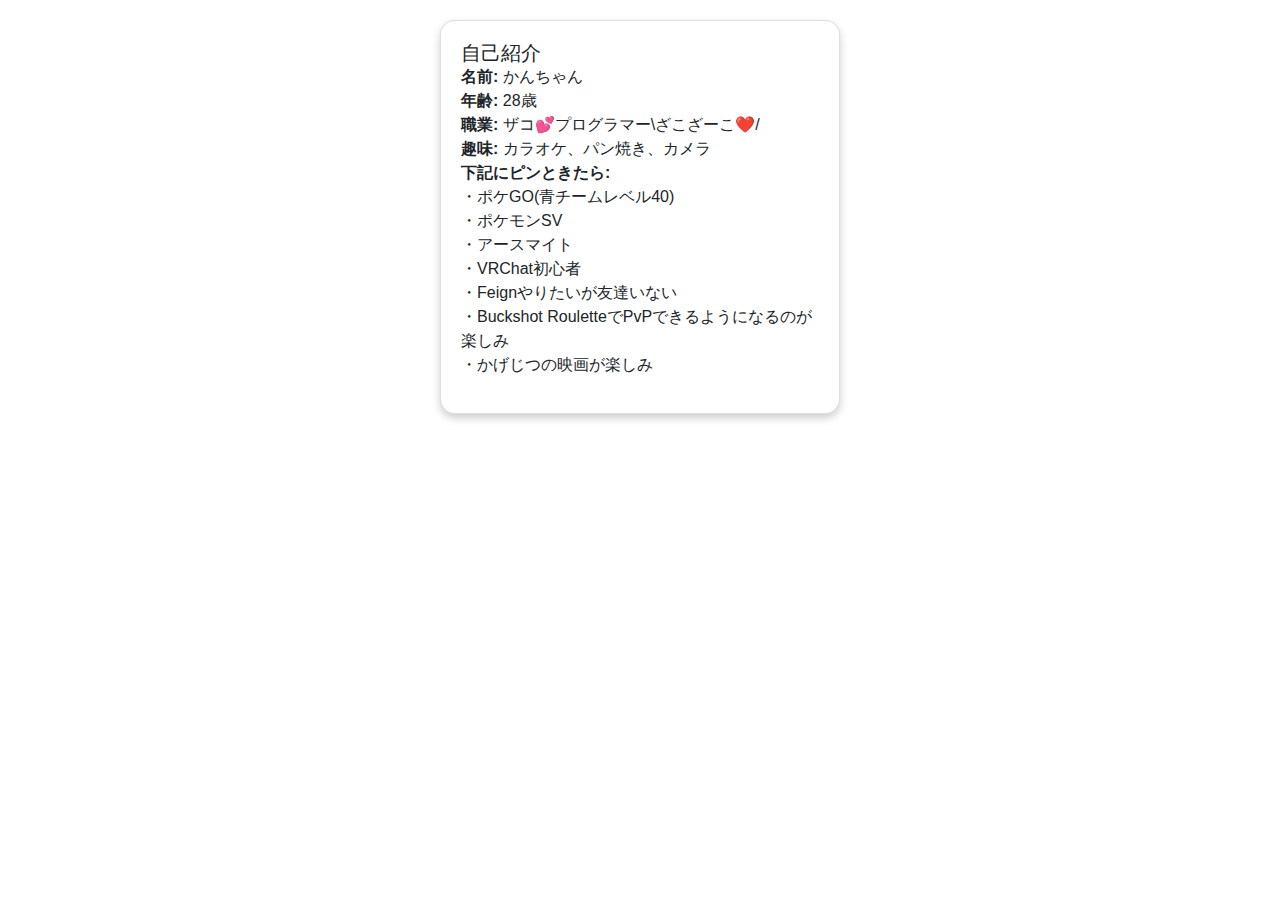
==== index.html @ 136f1e7d "Create index.html" ====
<!DOCTYPE html>
<html lang="ja">
<head>
  <meta charset="UTF-8">
  <meta name="viewport" content="width=device-width, initial-scale=1.0">
  <title>自己紹介カード</title>
  <link href="https://stackpath.bootstrapcdn.com/bootstrap/4.5.2/css/bootstrap.min.css" rel="stylesheet">
  <style>
    .card {
      margin: 20px auto;
      max-width: 400px;
      border-radius: 15px;
      box-shadow: 0 4px 8px rgba(0, 0, 0, 0.2);
    }
    .card-title {
      margin-bottom: 0;
    }
    .card-text {
      margin: 0;
    }
    .card-header {
      background-color: #007bff;
      color: white;
      border-radius: 15px 15px 0 0;
    }
  </style>
</head>
<body>
  <div class="container">
    <div class="card">
      <div class="card-body">
        <h5 class="card-title">自己紹介</h5>
        <p class="card-text"><strong>名前:</strong> かんちゃん</p>
        <p class="card-text"><strong>年齢:</strong> 28歳</p>
        <p class="card-text"><strong>職業:</strong> ザコ💕プログラマー\ざこざーこ❤/</p>
        <p class="card-text"><strong>趣味:</strong> カラオケ、パン焼き、カメラ</p>
        <p class="card-text"><strong>下記にピンときたら:</strong></p>
        <ul class="list-unstyled">
          <li>・ポケGO(青チームレベル40)</li>
          <li>・ポケモンSV</li>
          <li>・アースマイト</li>
          <li>・VRChat初心者</li>
          <li>・Feignやりたいが友達いない</li>
          <li>・Buckshot RouletteでPvPできるようになるのが楽しみ</li>
          <li>・かげじつの映画が楽しみ</li>
        </ul>
      </div>
    </div>
  </div>

  <script src="https://code.jquery.com/jquery-3.5.1.slim.min.js"></script>
  <script src="https://cdn.jsdelivr.net/npm/@popperjs/core@2.5.4/dist/umd/popper.min.js"></script>
  <script src="https://stackpath.bootstrapcdn.com/bootstrap/4.5.2/js/bootstrap.min.js"></script>
</body>
</html>
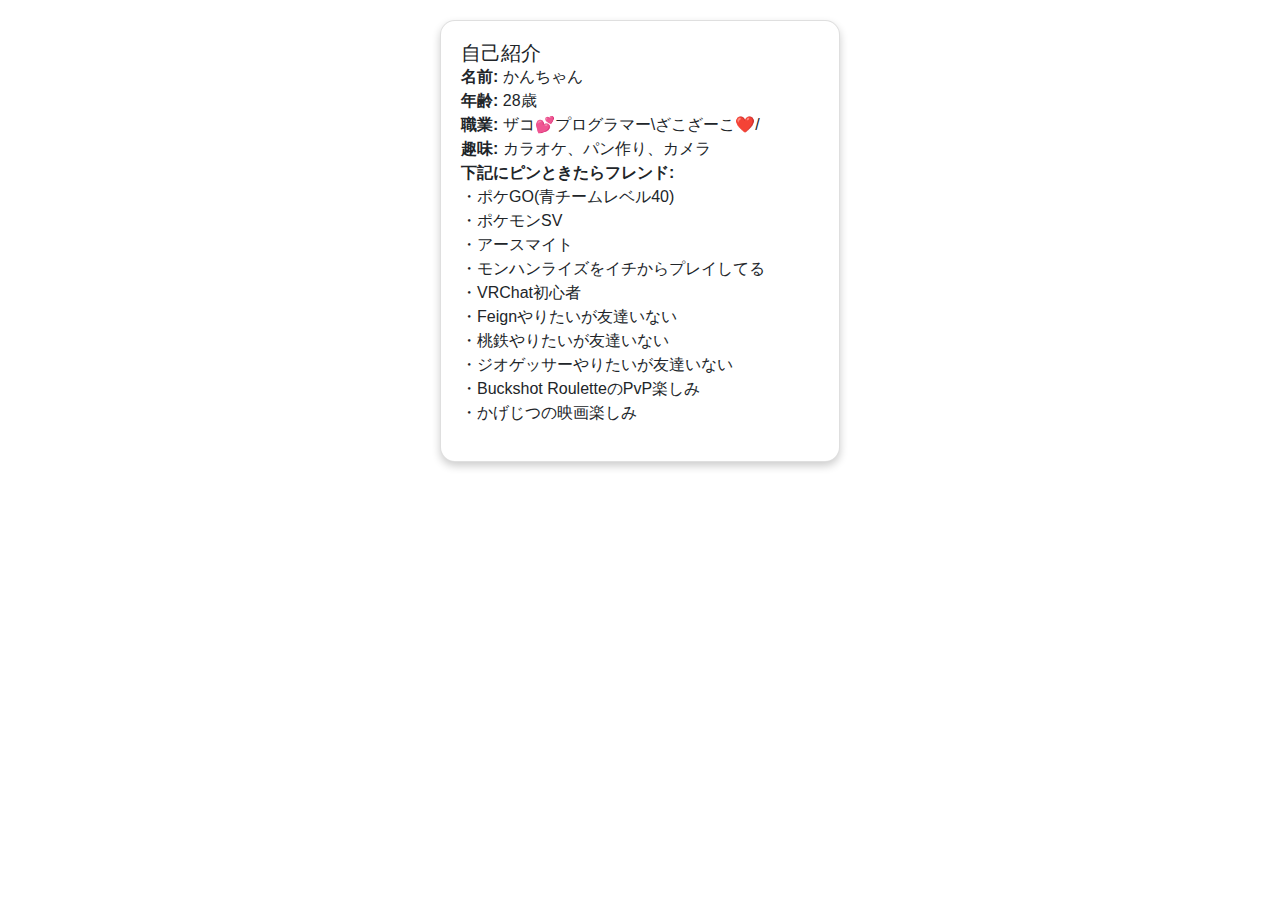
==== commit fc02b206: "Update index.html" ====
--- a/index.html
+++ b/index.html
@@ -33,16 +33,19 @@
         <p class="card-text"><strong>名前:</strong> かんちゃん</p>
         <p class="card-text"><strong>年齢:</strong> 28歳</p>
         <p class="card-text"><strong>職業:</strong> ザコ💕プログラマー\ざこざーこ❤/</p>
-        <p class="card-text"><strong>趣味:</strong> カラオケ、パン焼き、カメラ</p>
-        <p class="card-text"><strong>下記にピンときたら:</strong></p>
+        <p class="card-text"><strong>趣味:</strong> カラオケ、パン作り、カメラ</p>
+        <p class="card-text"><strong>下記にピンときたらフレンド:</strong></p>
         <ul class="list-unstyled">
           <li>・ポケGO(青チームレベル40)</li>
           <li>・ポケモンSV</li>
           <li>・アースマイト</li>
+          <li>・モンハンライズをイチからプレイしてる</li>
           <li>・VRChat初心者</li>
           <li>・Feignやりたいが友達いない</li>
-          <li>・Buckshot RouletteでPvPできるようになるのが楽しみ</li>
-          <li>・かげじつの映画が楽しみ</li>
+          <li>・桃鉄やりたいが友達いない</li>
+          <li>・ジオゲッサーやりたいが友達いない</li>
+          <li>・Buckshot RouletteのPvP楽しみ</li>
+          <li>・かげじつの映画楽しみ</li>
         </ul>
       </div>
     </div>
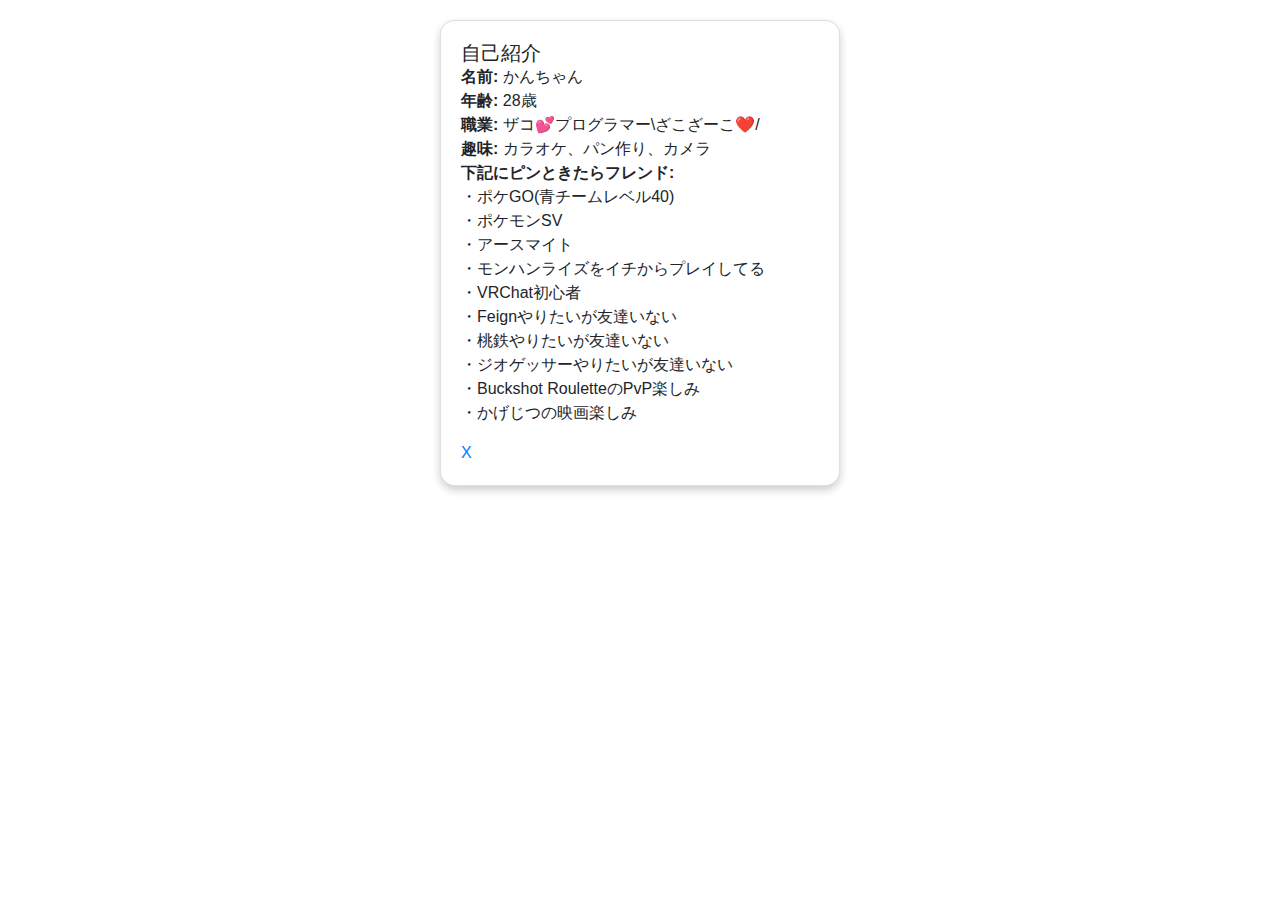
==== commit ecb05872: "Update index.html" ====
--- a/index.html
+++ b/index.html
@@ -47,6 +47,7 @@
           <li>・Buckshot RouletteのPvP楽しみ</li>
           <li>・かげじつの映画楽しみ</li>
         </ul>
+        <p class="card-text"><a href="https://x.com/vr_kan_chan">X</a></p>
       </div>
     </div>
   </div>
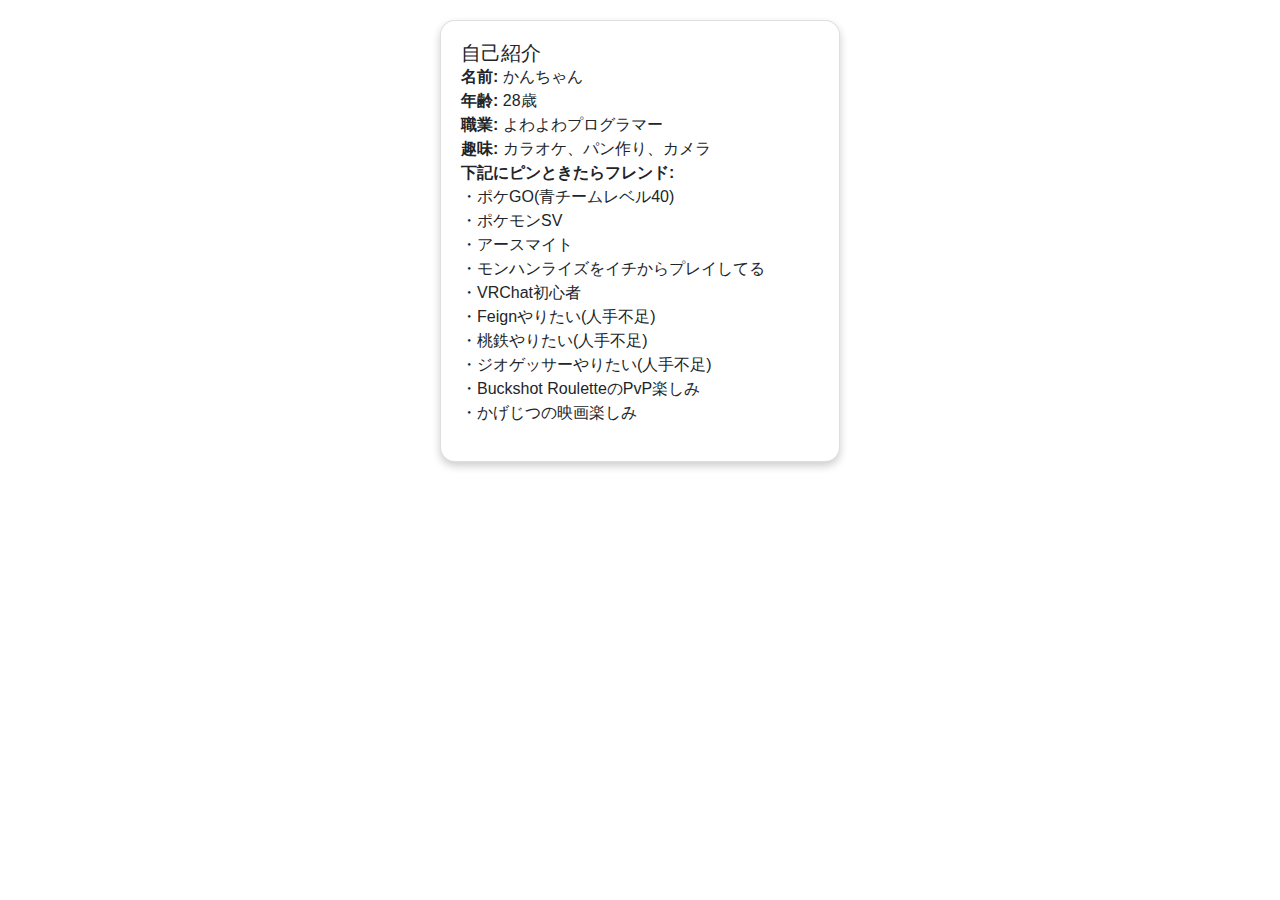
==== commit 292d0875: "Update index.html" ====
--- a/index.html
+++ b/index.html
@@ -32,7 +32,7 @@
         <h5 class="card-title">自己紹介</h5>
         <p class="card-text"><strong>名前:</strong> かんちゃん</p>
         <p class="card-text"><strong>年齢:</strong> 28歳</p>
-        <p class="card-text"><strong>職業:</strong> ザコ💕プログラマー\ざこざーこ❤/</p>
+        <p class="card-text"><strong>職業:</strong> よわよわプログラマー</p>
         <p class="card-text"><strong>趣味:</strong> カラオケ、パン作り、カメラ</p>
         <p class="card-text"><strong>下記にピンときたらフレンド:</strong></p>
         <ul class="list-unstyled">
@@ -41,14 +41,13 @@
           <li>・アースマイト</li>
           <li>・モンハンライズをイチからプレイしてる</li>
           <li>・VRChat初心者</li>
-          <li>・Feignやりたいが友達いない</li>
-          <li>・桃鉄やりたいが友達いない</li>
-          <li>・ジオゲッサーやりたいが友達いない</li>
+          <li>・Feignやりたい(人手不足)</li>
+          <li>・桃鉄やりたい(人手不足)</li>
+          <li>・ジオゲッサーやりたい(人手不足)</li>
           <li>・Buckshot RouletteのPvP楽しみ</li>
           <li>・かげじつの映画楽しみ</li>
         </ul>
-        <p class="card-text"><a href="https://x.com/vr_kan_chan">X</a></p>
-      </div>
+     </div>
     </div>
   </div>
 
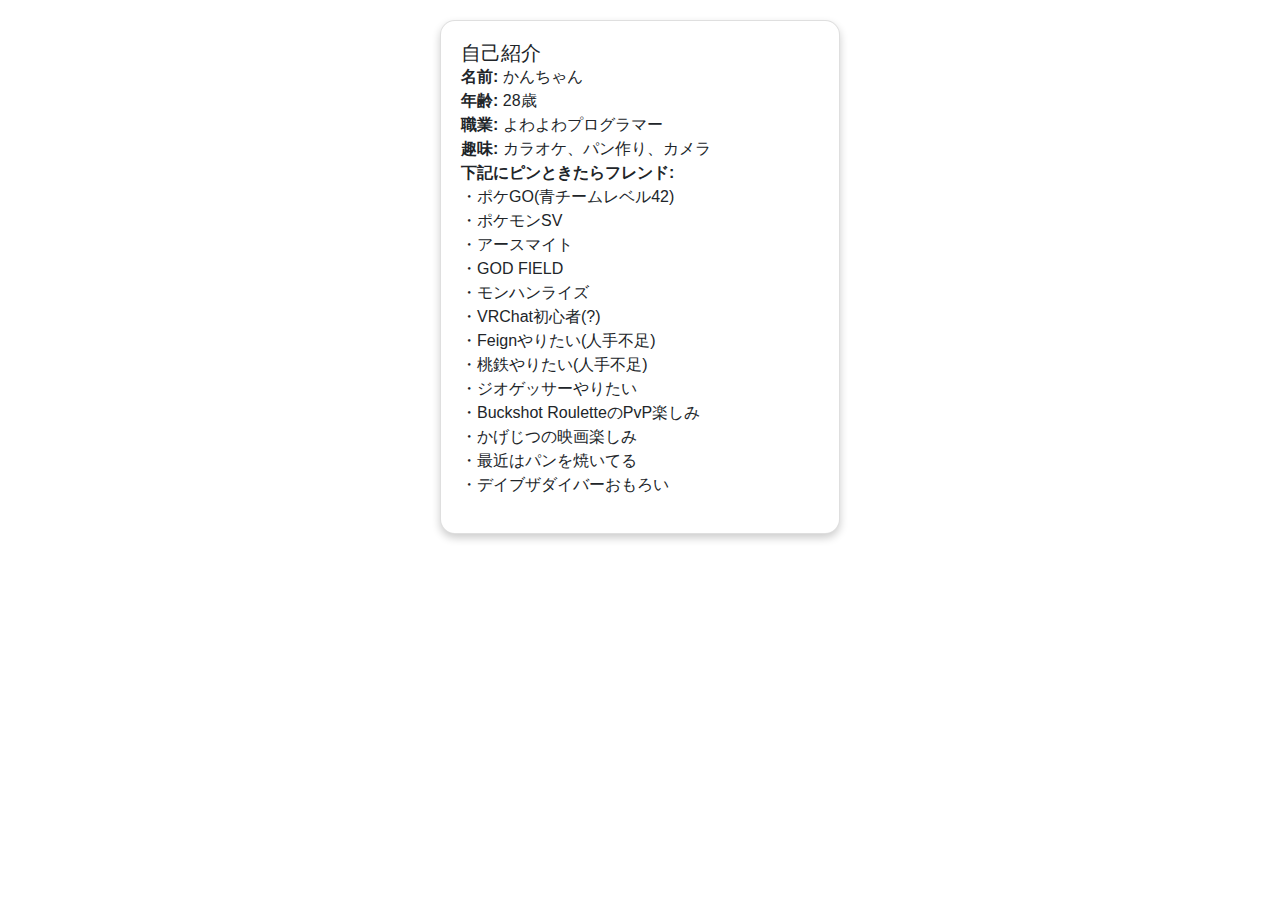
==== commit ead75cc6: "Update index.html" ====
--- a/index.html
+++ b/index.html
@@ -36,16 +36,19 @@
         <p class="card-text"><strong>趣味:</strong> カラオケ、パン作り、カメラ</p>
         <p class="card-text"><strong>下記にピンときたらフレンド:</strong></p>
         <ul class="list-unstyled">
-          <li>・ポケGO(青チームレベル40)</li>
+          <li>・ポケGO(青チームレベル42)</li>
           <li>・ポケモンSV</li>
           <li>・アースマイト</li>
-          <li>・モンハンライズをイチからプレイしてる</li>
-          <li>・VRChat初心者</li>
+          <li>・GOD FIELD</li>
+          <li>・モンハンライズ</li>
+          <li>・VRChat初心者(?)</li>
           <li>・Feignやりたい(人手不足)</li>
           <li>・桃鉄やりたい(人手不足)</li>
-          <li>・ジオゲッサーやりたい(人手不足)</li>
+          <li>・ジオゲッサーやりたい</li>
           <li>・Buckshot RouletteのPvP楽しみ</li>
           <li>・かげじつの映画楽しみ</li>
+          <li>・最近はパンを焼いてる</li>
+          <li>・デイブザダイバーおもろい</li>
         </ul>
      </div>
     </div>
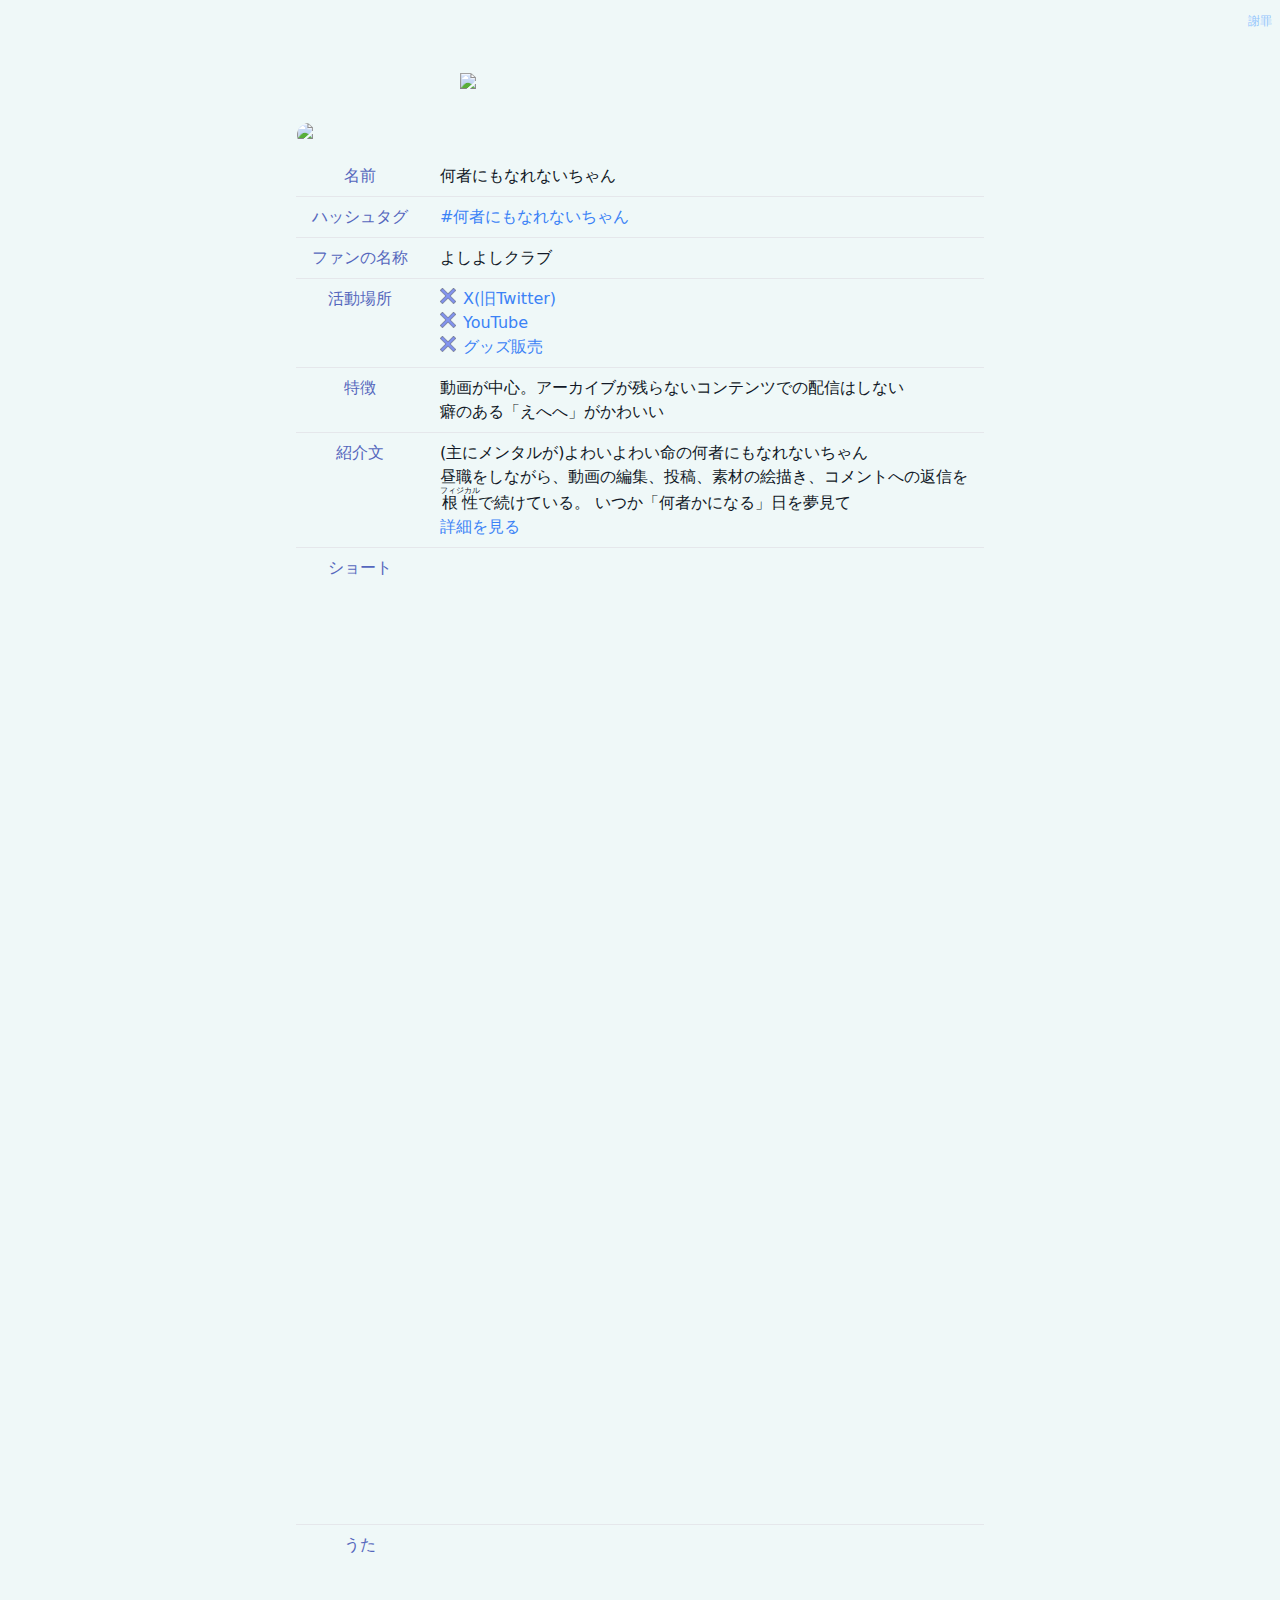
==== commit 767156c4: "デプロイ" ====
--- a/index.html
+++ b/index.html
@@ -1,61 +1 @@
-<!DOCTYPE html>
-<html lang="ja">
-<head>
-  <meta charset="UTF-8">
-  <meta name="viewport" content="width=device-width, initial-scale=1.0">
-  <title>自己紹介カード</title>
-  <link href="https://stackpath.bootstrapcdn.com/bootstrap/4.5.2/css/bootstrap.min.css" rel="stylesheet">
-  <style>
-    .card {
-      margin: 20px auto;
-      max-width: 400px;
-      border-radius: 15px;
-      box-shadow: 0 4px 8px rgba(0, 0, 0, 0.2);
-    }
-    .card-title {
-      margin-bottom: 0;
-    }
-    .card-text {
-      margin: 0;
-    }
-    .card-header {
-      background-color: #007bff;
-      color: white;
-      border-radius: 15px 15px 0 0;
-    }
-  </style>
-</head>
-<body>
-  <div class="container">
-    <div class="card">
-      <div class="card-body">
-        <h5 class="card-title">自己紹介</h5>
-        <p class="card-text"><strong>名前:</strong> かんちゃん</p>
-        <p class="card-text"><strong>年齢:</strong> 28歳</p>
-        <p class="card-text"><strong>職業:</strong> よわよわプログラマー</p>
-        <p class="card-text"><strong>趣味:</strong> カラオケ、パン作り、カメラ</p>
-        <p class="card-text"><strong>下記にピンときたらフレンド:</strong></p>
-        <ul class="list-unstyled">
-          <li>・ポケGO(青チームレベル42)</li>
-          <li>・ポケモンSV</li>
-          <li>・アースマイト</li>
-          <li>・GOD FIELD</li>
-          <li>・モンハンライズ</li>
-          <li>・VRChat初心者(?)</li>
-          <li>・Feignやりたい(人手不足)</li>
-          <li>・桃鉄やりたい(人手不足)</li>
-          <li>・ジオゲッサーやりたい</li>
-          <li>・Buckshot RouletteのPvP楽しみ</li>
-          <li>・かげじつの映画楽しみ</li>
-          <li>・最近はパンを焼いてる</li>
-          <li>・デイブザダイバーおもろい</li>
-        </ul>
-     </div>
-    </div>
-  </div>
-
-  <script src="https://code.jquery.com/jquery-3.5.1.slim.min.js"></script>
-  <script src="https://cdn.jsdelivr.net/npm/@popperjs/core@2.5.4/dist/umd/popper.min.js"></script>
-  <script src="https://stackpath.bootstrapcdn.com/bootstrap/4.5.2/js/bootstrap.min.js"></script>
-</body>
-</html>
+<!DOCTYPE html><html lang="ja"><head><meta charSet="utf-8"/><meta name="viewport" content="width=device-width, initial-scale=1"/><link rel="preload" href="/_next/static/media/569ce4b8f30dc480-s.p.woff2" as="font" crossorigin="" type="font/woff2"/><link rel="preload" href="/_next/static/media/93f479601ee12b01-s.p.woff2" as="font" crossorigin="" type="font/woff2"/><link rel="stylesheet" href="/_next/static/css/b68efe3b893e70f0.css" data-precedence="next"/><link rel="preload" as="script" fetchPriority="low" href="/_next/static/chunks/webpack-29ebadaebe2fcb3f.js"/><script src="/_next/static/chunks/4bd1b696-f6a08746561b241a.js" async=""></script><script src="/_next/static/chunks/517-04e51031d5b62ad8.js" async=""></script><script src="/_next/static/chunks/main-app-63c93d78a0a155d5.js" async=""></script><script src="/_next/static/chunks/173-ad05a37061268ac6.js" async=""></script><script src="/_next/static/chunks/565-162c3941505d4441.js" async=""></script><script src="/_next/static/chunks/app/page-fbc773f9d63be47a.js" async=""></script><meta name="next-size-adjust" content=""/><title>Create Next App</title><meta name="description" content="Generated by create next app"/><link rel="icon" href="/favicon.ico" type="image/x-icon" sizes="16x16"/><script src="/_next/static/chunks/polyfills-42372ed130431b0a.js" noModule=""></script></head><body class="__variable_4d318d __variable_ea5f4b antialiased"><div class="min-h-screen bg-narenaiBlueBG"><div class="text-right p-2"><a class="text-blue-300 text-xs" href="./message">謝罪</a></div><div class="p-4"><div class="flex items-start justify-center"><table class="border-gray-300"><tbody><tr><td colSpan="2"><img alt="タイトル" loading="lazy" width="360" decoding="async" data-nimg="1" class="mx-auto m-4" style="color:transparent" srcSet="/_next/image?url=title.jpg&amp;w=384&amp;q=75 1x, /_next/image?url=title.jpg&amp;w=750&amp;q=75 2x" src="/_next/image?url=title.jpg&amp;w=750&amp;q=75"/></td></tr><tr><td colSpan="2"><img alt="なれないちゃんのアイコン" loading="lazy" decoding="async" data-nimg="1" class="rounded-full m-2 mx-auto" style="color:transparent" sizes="100vw" srcSet="/_next/image?url=icon.jpg&amp;w=640&amp;q=75 640w, /_next/image?url=icon.jpg&amp;w=750&amp;q=75 750w, /_next/image?url=icon.jpg&amp;w=828&amp;q=75 828w, /_next/image?url=icon.jpg&amp;w=1080&amp;q=75 1080w, /_next/image?url=icon.jpg&amp;w=1200&amp;q=75 1200w, /_next/image?url=icon.jpg&amp;w=1920&amp;q=75 1920w, /_next/image?url=icon.jpg&amp;w=2048&amp;q=75 2048w, /_next/image?url=icon.jpg&amp;w=3840&amp;q=75 3840w" src="/_next/image?url=icon.jpg&amp;w=3840&amp;q=75"/></td></tr><tr class="border-b border-gray-200 sm:hidden"><th class="py-2 px-4 text-narenaiBlue font-medium text-center align-top">名前</th></tr><tr class="border-b border-gray-200 sm:hidden"><td class="py-2 px-4 text-gray-900 text-left">何者にもなれないちゃん</td></tr><tr class="hidden border-b border-gray-200 sm:table-row"><th class="py-2 px-4 text-narenaiBlue font-medium align-top text-center writing-mode-horizontal sm:writing-mode-vertical">名前</th><td class="py-2 px-4 text-gray-900 text-left">何者にもなれないちゃん</td></tr><tr class="border-b border-gray-200 sm:hidden"><th class="py-2 px-4 text-narenaiBlue font-medium text-center align-top">ハッシュタグ</th></tr><tr class="border-b border-gray-200 sm:hidden"><td class="py-2 px-4 text-gray-900 text-left"><a target="_blank" rel="noopener noreferrer" href="https://x.com/search?q=%23%E4%BD%95%E8%80%85%E3%81%AB%E3%82%82%E3%81%AA%E3%82%8C%E3%81%AA%E3%81%84%E3%81%A1%E3%82%83%E3%82%93&amp;src=typed_query">#何者にもなれないちゃん</a></td></tr><tr class="hidden border-b border-gray-200 sm:table-row"><th class="py-2 px-4 text-narenaiBlue font-medium align-top text-center writing-mode-horizontal sm:writing-mode-vertical">ハッシュタグ</th><td class="py-2 px-4 text-gray-900 text-left"><a target="_blank" rel="noopener noreferrer" href="https://x.com/search?q=%23%E4%BD%95%E8%80%85%E3%81%AB%E3%82%82%E3%81%AA%E3%82%8C%E3%81%AA%E3%81%84%E3%81%A1%E3%82%83%E3%82%93&amp;src=typed_query">#何者にもなれないちゃん</a></td></tr><tr class="border-b border-gray-200 sm:hidden"><th class="py-2 px-4 text-narenaiBlue font-medium text-center align-top">ファンの名称</th></tr><tr class="border-b border-gray-200 sm:hidden"><td class="py-2 px-4 text-gray-900 text-left">よしよしクラブ</td></tr><tr class="hidden border-b border-gray-200 sm:table-row"><th class="py-2 px-4 text-narenaiBlue font-medium align-top text-center writing-mode-horizontal sm:writing-mode-vertical">ファンの名称</th><td class="py-2 px-4 text-gray-900 text-left">よしよしクラブ</td></tr><tr class="border-b border-gray-200 sm:hidden"><th class="py-2 px-4 text-narenaiBlue font-medium text-center align-top">活動場所</th></tr><tr class="border-b border-gray-200 sm:hidden"><td class="py-2 px-4 text-gray-900 text-left"><ul class="list-disc list-inside"><li><a target="_blank" rel="noopener noreferrer" href="https://x.com/72mono70nai">X(旧Twitter)</a></li><li><a target="_blank" rel="noopener noreferrer" href="https://www.youtube.com/@72mono70nai">YouTube</a></li><li><a target="_blank" rel="noopener noreferrer" href="https://72mono70nai.booth.pm/">グッズ販売</a></li></ul></td></tr><tr class="hidden border-b border-gray-200 sm:table-row"><th class="py-2 px-4 text-narenaiBlue font-medium align-top text-center writing-mode-horizontal sm:writing-mode-vertical">活動場所</th><td class="py-2 px-4 text-gray-900 text-left"><ul class="list-disc list-inside"><li><a target="_blank" rel="noopener noreferrer" href="https://x.com/72mono70nai">X(旧Twitter)</a></li><li><a target="_blank" rel="noopener noreferrer" href="https://www.youtube.com/@72mono70nai">YouTube</a></li><li><a target="_blank" rel="noopener noreferrer" href="https://72mono70nai.booth.pm/">グッズ販売</a></li></ul></td></tr><tr class="border-b border-gray-200 sm:hidden"><th class="py-2 px-4 text-narenaiBlue font-medium text-center align-top">特徴</th></tr><tr class="border-b border-gray-200 sm:hidden"><td class="py-2 px-4 text-gray-900 text-left">動画が中心。アーカイブが残らないコンテンツでの配信はしない<br class="hidden lg:block"/>癖のある「えへへ」がかわいい</td></tr><tr class="hidden border-b border-gray-200 sm:table-row"><th class="py-2 px-4 text-narenaiBlue font-medium align-top text-center writing-mode-horizontal sm:writing-mode-vertical">特徴</th><td class="py-2 px-4 text-gray-900 text-left">動画が中心。アーカイブが残らないコンテンツでの配信はしない<br class="hidden lg:block"/>癖のある「えへへ」がかわいい</td></tr><tr class="border-b border-gray-200 sm:hidden"><th class="py-2 px-4 text-narenaiBlue font-medium text-center align-top">紹介文</th></tr><tr class="border-b border-gray-200 sm:hidden"><td class="py-2 px-4 text-gray-900 text-left">(主にメンタルが)よわいよわい命の何者にもなれないちゃん<br class="hidden lg:block"/>昼職をしながら、動画の編集、投稿、素材の絵描き、コメントへの返信を<br class="hidden lg:block"/><ruby>根性<rp>(</rp><rt>フィジカル</rt><rp>)</rp></ruby>で続けている。 いつか「何者かになる」日を夢見て<br class="hidden lg:block"/><button class="text-blue-500 hover:underline">詳細を見る</button></td></tr><tr class="hidden border-b border-gray-200 sm:table-row"><th class="py-2 px-4 text-narenaiBlue font-medium align-top text-center writing-mode-horizontal sm:writing-mode-vertical">紹介文</th><td class="py-2 px-4 text-gray-900 text-left">(主にメンタルが)よわいよわい命の何者にもなれないちゃん<br class="hidden lg:block"/>昼職をしながら、動画の編集、投稿、素材の絵描き、コメントへの返信を<br class="hidden lg:block"/><ruby>根性<rp>(</rp><rt>フィジカル</rt><rp>)</rp></ruby>で続けている。 いつか「何者かになる」日を夢見て<br class="hidden lg:block"/><button class="text-blue-500 hover:underline">詳細を見る</button></td></tr><tr class="border-b border-gray-200 sm:hidden"><th class="py-2 px-4 text-narenaiBlue font-medium text-center align-top">ショート</th></tr><tr class="border-b border-gray-200 sm:hidden"><td class="py-2 px-4 text-gray-900 text-left"><div class="md:grid md:grid-cols-2 md:gap-4"><iframe width="252" height="448" class="mx-auto my-3" src="https://www.youtube.com/embed/s1lrSBea0vs" title="父親にvtuber活動どう思うか聞いてみたらヤバすぎる結果に" allow="accelerometer; autoplay; clipboard-write; encrypted-media; gyroscope; picture-in-picture; web-share" referrerPolicy="strict-origin-when-cross-origin" allowFullScreen=""></iframe><iframe width="252" height="448" class="mx-auto my-3" src="https://www.youtube.com/embed/FoPALvsCe9Q" title="ガチで自信がなすぎる女の雑学" allow="accelerometer; autoplay; clipboard-write; encrypted-media; gyroscope; picture-in-picture; web-share" referrerPolicy="strict-origin-when-cross-origin" allowFullScreen=""></iframe><iframe width="252" height="448" class="mx-auto my-3" src="https://www.youtube.com/embed/DIauM411uFE" title="Q.休みの日のルーティンは？" allow="accelerometer; autoplay; clipboard-write; encrypted-media; gyroscope; picture-in-picture; web-share" referrerPolicy="strict-origin-when-cross-origin" allowFullScreen=""></iframe><iframe width="252" height="448" class="mx-auto my-3" src="https://www.youtube.com/embed/OKWm7BJ47_I" title="逆につよつよな所はどこ？？？？" allow="accelerometer; autoplay; clipboard-write; encrypted-media; gyroscope; picture-in-picture; web-share" referrerPolicy="strict-origin-when-cross-origin" allowFullScreen=""></iframe></div></td></tr><tr class="hidden border-b border-gray-200 sm:table-row"><th class="py-2 px-4 text-narenaiBlue font-medium align-top text-center writing-mode-horizontal sm:writing-mode-vertical">ショート</th><td class="py-2 px-4 text-gray-900 text-left"><div class="md:grid md:grid-cols-2 md:gap-4"><iframe width="252" height="448" class="mx-auto my-3" src="https://www.youtube.com/embed/s1lrSBea0vs" title="父親にvtuber活動どう思うか聞いてみたらヤバすぎる結果に" allow="accelerometer; autoplay; clipboard-write; encrypted-media; gyroscope; picture-in-picture; web-share" referrerPolicy="strict-origin-when-cross-origin" allowFullScreen=""></iframe><iframe width="252" height="448" class="mx-auto my-3" src="https://www.youtube.com/embed/FoPALvsCe9Q" title="ガチで自信がなすぎる女の雑学" allow="accelerometer; autoplay; clipboard-write; encrypted-media; gyroscope; picture-in-picture; web-share" referrerPolicy="strict-origin-when-cross-origin" allowFullScreen=""></iframe><iframe width="252" height="448" class="mx-auto my-3" src="https://www.youtube.com/embed/DIauM411uFE" title="Q.休みの日のルーティンは？" allow="accelerometer; autoplay; clipboard-write; encrypted-media; gyroscope; picture-in-picture; web-share" referrerPolicy="strict-origin-when-cross-origin" allowFullScreen=""></iframe><iframe width="252" height="448" class="mx-auto my-3" src="https://www.youtube.com/embed/OKWm7BJ47_I" title="逆につよつよな所はどこ？？？？" allow="accelerometer; autoplay; clipboard-write; encrypted-media; gyroscope; picture-in-picture; web-share" referrerPolicy="strict-origin-when-cross-origin" allowFullScreen=""></iframe></div></td></tr><tr class="border-b border-gray-200 sm:hidden"><th class="py-2 px-4 text-narenaiBlue font-medium text-center align-top">うた</th></tr><tr class="border-b border-gray-200 sm:hidden"><td class="py-2 px-4 text-gray-900 text-left"><iframe class="m-4 md:w-[480px] md:h-[270px]" src="https://www.youtube.com/embed/SKGL1ro_1h8" title="【歌苦手だけど頑張って】きゅうくらりん【歌って描いてみた】" allow="accelerometer; autoplay; clipboard-write; encrypted-media; gyroscope; picture-in-picture; web-share" referrerPolicy="strict-origin-when-cross-origin" allowFullScreen=""></iframe><iframe class="m-4 md:w-[480px] md:h-[270px]" src="https://www.youtube.com/embed/qeKRedg7hU4" title="【歌ってみた】 三原色  /  YOASOBI 【Covered by 何者にもなれないちゃん・麗志坂えす・堕転紫ちゃん】" allow="accelerometer; autoplay; clipboard-write; encrypted-media; gyroscope; picture-in-picture; web-share" referrerPolicy="strict-origin-when-cross-origin" allowFullScreen=""></iframe><iframe class="m-4 md:w-[480px] md:h-[270px]" src="https://www.youtube.com/embed/xxwzWdSgBPg" title="【歌苦手だけど頑張って】オーバーライド【歌って描いてみた】" allow="accelerometer; autoplay; clipboard-write; encrypted-media; gyroscope; picture-in-picture; web-share" referrerPolicy="strict-origin-when-cross-origin" allowFullScreen=""></iframe></td></tr><tr class="hidden border-b border-gray-200 sm:table-row"><th class="py-2 px-4 text-narenaiBlue font-medium align-top text-center writing-mode-horizontal sm:writing-mode-vertical">うた</th><td class="py-2 px-4 text-gray-900 text-left"><iframe class="m-4 md:w-[480px] md:h-[270px]" src="https://www.youtube.com/embed/SKGL1ro_1h8" title="【歌苦手だけど頑張って】きゅうくらりん【歌って描いてみた】" allow="accelerometer; autoplay; clipboard-write; encrypted-media; gyroscope; picture-in-picture; web-share" referrerPolicy="strict-origin-when-cross-origin" allowFullScreen=""></iframe><iframe class="m-4 md:w-[480px] md:h-[270px]" src="https://www.youtube.com/embed/qeKRedg7hU4" title="【歌ってみた】 三原色  /  YOASOBI 【Covered by 何者にもなれないちゃん・麗志坂えす・堕転紫ちゃん】" allow="accelerometer; autoplay; clipboard-write; encrypted-media; gyroscope; picture-in-picture; web-share" referrerPolicy="strict-origin-when-cross-origin" allowFullScreen=""></iframe><iframe class="m-4 md:w-[480px] md:h-[270px]" src="https://www.youtube.com/embed/xxwzWdSgBPg" title="【歌苦手だけど頑張って】オーバーライド【歌って描いてみた】" allow="accelerometer; autoplay; clipboard-write; encrypted-media; gyroscope; picture-in-picture; web-share" referrerPolicy="strict-origin-when-cross-origin" allowFullScreen=""></iframe></td></tr></tbody></table></div></div></div><script src="/_next/static/chunks/webpack-29ebadaebe2fcb3f.js" async=""></script><script>(self.__next_f=self.__next_f||[]).push([0])</script><script>self.__next_f.push([1,"1:\"$Sreact.fragment\"\n2:I[5244,[],\"\"]\n3:I[3866,[],\"\"]\n4:I[7033,[],\"ClientPageRoot\"]\n5:I[8478,[\"173\",\"static/chunks/173-ad05a37061268ac6.js\",\"565\",\"static/chunks/565-162c3941505d4441.js\",\"974\",\"static/chunks/app/page-fbc773f9d63be47a.js\"],\"default\"]\n8:I[6213,[],\"OutletBoundary\"]\na:I[6213,[],\"MetadataBoundary\"]\nc:I[6213,[],\"ViewportBoundary\"]\ne:I[4835,[],\"\"]\n:HL[\"/_next/static/media/569ce4b8f30dc480-s.p.woff2\",\"font\",{\"crossOrigin\":\"\",\"type\":\"font/woff2\"}]\n:HL[\"/_next/static/media/93f479601ee12b01-s.p.woff2\",\"font\",{\"crossOrigin\":\"\",\"type\":\"font/woff2\"}]\n:HL[\"/_next/static/css/b68efe3b893e70f0.css\",\"style\"]\n"])</script><script>self.__next_f.push([1,"0:{\"P\":null,\"b\":\"yjniX0-QRpTY7LCVlECFU\",\"p\":\"\",\"c\":[\"\",\"\"],\"i\":false,\"f\":[[[\"\",{\"children\":[\"__PAGE__\",{}]},\"$undefined\",\"$undefined\",true],[\"\",[\"$\",\"$1\",\"c\",{\"children\":[[[\"$\",\"link\",\"0\",{\"rel\":\"stylesheet\",\"href\":\"/_next/static/css/b68efe3b893e70f0.css\",\"precedence\":\"next\",\"crossOrigin\":\"$undefined\",\"nonce\":\"$undefined\"}]],[\"$\",\"html\",null,{\"lang\":\"ja\",\"children\":[\"$\",\"body\",null,{\"className\":\"__variable_4d318d __variable_ea5f4b antialiased\",\"children\":[\"$\",\"$L2\",null,{\"parallelRouterKey\":\"children\",\"segmentPath\":[\"children\"],\"error\":\"$undefined\",\"errorStyles\":\"$undefined\",\"errorScripts\":\"$undefined\",\"template\":[\"$\",\"$L3\",null,{}],\"templateStyles\":\"$undefined\",\"templateScripts\":\"$undefined\",\"notFound\":[[],[[\"$\",\"title\",null,{\"children\":\"404: This page could not be found.\"}],[\"$\",\"div\",null,{\"style\":{\"fontFamily\":\"system-ui,\\\"Segoe UI\\\",Roboto,Helvetica,Arial,sans-serif,\\\"Apple Color Emoji\\\",\\\"Segoe UI Emoji\\\"\",\"height\":\"100vh\",\"textAlign\":\"center\",\"display\":\"flex\",\"flexDirection\":\"column\",\"alignItems\":\"center\",\"justifyContent\":\"center\"},\"children\":[\"$\",\"div\",null,{\"children\":[[\"$\",\"style\",null,{\"dangerouslySetInnerHTML\":{\"__html\":\"body{color:#000;background:#fff;margin:0}.next-error-h1{border-right:1px solid rgba(0,0,0,.3)}@media (prefers-color-scheme:dark){body{color:#fff;background:#000}.next-error-h1{border-right:1px solid rgba(255,255,255,.3)}}\"}}],[\"$\",\"h1\",null,{\"className\":\"next-error-h1\",\"style\":{\"display\":\"inline-block\",\"margin\":\"0 20px 0 0\",\"padding\":\"0 23px 0 0\",\"fontSize\":24,\"fontWeight\":500,\"verticalAlign\":\"top\",\"lineHeight\":\"49px\"},\"children\":404}],[\"$\",\"div\",null,{\"style\":{\"display\":\"inline-block\"},\"children\":[\"$\",\"h2\",null,{\"style\":{\"fontSize\":14,\"fontWeight\":400,\"lineHeight\":\"49px\",\"margin\":0},\"children\":\"This page could not be found.\"}]}]]}]}]]],\"forbidden\":\"$undefined\",\"unauthorized\":\"$undefined\"}]}]}]]}],{\"children\":[\"__PAGE__\",[\"$\",\"$1\",\"c\",{\"children\":[[\"$\",\"$L4\",null,{\"Component\":\"$5\",\"searchParams\":{},\"params\":{},\"promises\":[\"$@6\",\"$@7\"]}],null,[\"$\",\"$L8\",null,{\"children\":\"$L9\"}]]}],{},null,false]},null,false],[\"$\",\"$1\",\"h\",{\"children\":[null,[\"$\",\"$1\",\"Y_2m9RiSs3IBnqUQYlE8Y\",{\"children\":[[\"$\",\"$La\",null,{\"children\":\"$Lb\"}],[\"$\",\"$Lc\",null,{\"children\":\"$Ld\"}],[\"$\",\"meta\",null,{\"name\":\"next-size-adjust\",\"content\":\"\"}]]}]]}],false]],\"m\":\"$undefined\",\"G\":[\"$e\",\"$undefined\"],\"s\":false,\"S\":true}\n"])</script><script>self.__next_f.push([1,"6:{}\n7:{}\n"])</script><script>self.__next_f.push([1,"d:[[\"$\",\"meta\",\"0\",{\"name\":\"viewport\",\"content\":\"width=device-width, initial-scale=1\"}]]\nb:[[\"$\",\"meta\",\"0\",{\"charSet\":\"utf-8\"}],[\"$\",\"title\",\"1\",{\"children\":\"Create Next App\"}],[\"$\",\"meta\",\"2\",{\"name\":\"description\",\"content\":\"Generated by create next app\"}],[\"$\",\"link\",\"3\",{\"rel\":\"icon\",\"href\":\"/favicon.ico\",\"type\":\"image/x-icon\",\"sizes\":\"16x16\"}]]\n"])</script><script>self.__next_f.push([1,"9:null\n"])</script></body></html>--- a/_next/static/css/b68efe3b893e70f0.css
+++ b/_next/static/css/b68efe3b893e70f0.css
@@ -0,0 +1,3 @@
+@font-face{font-family:Geist;font-style:normal;font-weight:100 900;font-display:swap;src:url(/_next/static/media/ba015fad6dcf6784-s.woff2) format("woff2");unicode-range:u+0100-02ba,u+02bd-02c5,u+02c7-02cc,u+02ce-02d7,u+02dd-02ff,u+0304,u+0308,u+0329,u+1d00-1dbf,u+1e00-1e9f,u+1ef2-1eff,u+2020,u+20a0-20ab,u+20ad-20c0,u+2113,u+2c60-2c7f,u+a720-a7ff}@font-face{font-family:Geist;font-style:normal;font-weight:100 900;font-display:swap;src:url(/_next/static/media/569ce4b8f30dc480-s.p.woff2) format("woff2");unicode-range:u+00??,u+0131,u+0152-0153,u+02bb-02bc,u+02c6,u+02da,u+02dc,u+0304,u+0308,u+0329,u+2000-206f,u+20ac,u+2122,u+2191,u+2193,u+2212,u+2215,u+feff,u+fffd}@font-face{font-family:Geist Fallback;src:local("Arial");ascent-override:95.94%;descent-override:28.16%;line-gap-override:0.00%;size-adjust:104.76%}.__className_4d318d{font-family:Geist,Geist Fallback;font-style:normal}.__variable_4d318d{--font-geist-sans:"Geist","Geist Fallback"}@font-face{font-family:Geist Mono;font-style:normal;font-weight:100 900;font-display:swap;src:url(/_next/static/media/747892c23ea88013-s.woff2) format("woff2");unicode-range:u+0100-02ba,u+02bd-02c5,u+02c7-02cc,u+02ce-02d7,u+02dd-02ff,u+0304,u+0308,u+0329,u+1d00-1dbf,u+1e00-1e9f,u+1ef2-1eff,u+2020,u+20a0-20ab,u+20ad-20c0,u+2113,u+2c60-2c7f,u+a720-a7ff}@font-face{font-family:Geist Mono;font-style:normal;font-weight:100 900;font-display:swap;src:url(/_next/static/media/93f479601ee12b01-s.p.woff2) format("woff2");unicode-range:u+00??,u+0131,u+0152-0153,u+02bb-02bc,u+02c6,u+02da,u+02dc,u+0304,u+0308,u+0329,u+2000-206f,u+20ac,u+2122,u+2191,u+2193,u+2212,u+2215,u+feff,u+fffd}@font-face{font-family:Geist Mono Fallback;src:local("Arial");ascent-override:74.67%;descent-override:21.92%;line-gap-override:0.00%;size-adjust:134.59%}.__className_ea5f4b{font-family:Geist Mono,Geist Mono Fallback;font-style:normal}.__variable_ea5f4b{--font-geist-mono:"Geist Mono","Geist Mono Fallback"}*,:after,:before{--tw-border-spacing-x:0;--tw-border-spacing-y:0;--tw-translate-x:0;--tw-translate-y:0;--tw-rotate:0;--tw-skew-x:0;--tw-skew-y:0;--tw-scale-x:1;--tw-scale-y:1;--tw-pan-x: ;--tw-pan-y: ;--tw-pinch-zoom: ;--tw-scroll-snap-strictness:proximity;--tw-gradient-from-position: ;--tw-gradient-via-position: ;--tw-gradient-to-position: ;--tw-ordinal: ;--tw-slashed-zero: ;--tw-numeric-figure: ;--tw-numeric-spacing: ;--tw-numeric-fraction: ;--tw-ring-inset: ;--tw-ring-offset-width:0px;--tw-ring-offset-color:#fff;--tw-ring-color:rgba(59,130,246,.5);--tw-ring-offset-shadow:0 0 #0000;--tw-ring-shadow:0 0 #0000;--tw-shadow:0 0 #0000;--tw-shadow-colored:0 0 #0000;--tw-blur: ;--tw-brightness: ;--tw-contrast: ;--tw-grayscale: ;--tw-hue-rotate: ;--tw-invert: ;--tw-saturate: ;--tw-sepia: ;--tw-drop-shadow: ;--tw-backdrop-blur: ;--tw-backdrop-brightness: ;--tw-backdrop-contrast: ;--tw-backdrop-grayscale: ;--tw-backdrop-hue-rotate: ;--tw-backdrop-invert: ;--tw-backdrop-opacity: ;--tw-backdrop-saturate: ;--tw-backdrop-sepia: ;--tw-contain-size: ;--tw-contain-layout: ;--tw-contain-paint: ;--tw-contain-style: }::backdrop{--tw-border-spacing-x:0;--tw-border-spacing-y:0;--tw-translate-x:0;--tw-translate-y:0;--tw-rotate:0;--tw-skew-x:0;--tw-skew-y:0;--tw-scale-x:1;--tw-scale-y:1;--tw-pan-x: ;--tw-pan-y: ;--tw-pinch-zoom: ;--tw-scroll-snap-strictness:proximity;--tw-gradient-from-position: ;--tw-gradient-via-position: ;--tw-gradient-to-position: ;--tw-ordinal: ;--tw-slashed-zero: ;--tw-numeric-figure: ;--tw-numeric-spacing: ;--tw-numeric-fraction: ;--tw-ring-inset: ;--tw-ring-offset-width:0px;--tw-ring-offset-color:#fff;--tw-ring-color:rgba(59,130,246,.5);--tw-ring-offset-shadow:0 0 #0000;--tw-ring-shadow:0 0 #0000;--tw-shadow:0 0 #0000;--tw-shadow-colored:0 0 #0000;--tw-blur: ;--tw-brightness: ;--tw-contrast: ;--tw-grayscale: ;--tw-hue-rotate: ;--tw-invert: ;--tw-saturate: ;--tw-sepia: ;--tw-drop-shadow: ;--tw-backdrop-blur: ;--tw-backdrop-brightness: ;--tw-backdrop-contrast: ;--tw-backdrop-grayscale: ;--tw-backdrop-hue-rotate: ;--tw-backdrop-invert: ;--tw-backdrop-opacity: ;--tw-backdrop-saturate: ;--tw-backdrop-sepia: ;--tw-contain-size: ;--tw-contain-layout: ;--tw-contain-paint: ;--tw-contain-style: }/*
+! tailwindcss v3.4.17 | MIT License | https://tailwindcss.com
+*/*,:after,:before{box-sizing:border-box;border:0 solid #e5e7eb}:after,:before{--tw-content:""}:host,html{line-height:1.5;-webkit-text-size-adjust:100%;-moz-tab-size:4;-o-tab-size:4;tab-size:4;font-family:ui-sans-serif,system-ui,sans-serif,Apple Color Emoji,Segoe UI Emoji,Segoe UI Symbol,Noto Color Emoji;font-feature-settings:normal;font-variation-settings:normal;-webkit-tap-highlight-color:transparent}body{margin:0;line-height:inherit}hr{height:0;color:inherit;border-top-width:1px}abbr:where([title]){-webkit-text-decoration:underline dotted;text-decoration:underline dotted}h1,h2,h3,h4,h5,h6{font-size:inherit;font-weight:inherit}a{color:inherit;text-decoration:inherit}b,strong{font-weight:bolder}code,kbd,pre,samp{font-family:ui-monospace,SFMono-Regular,Menlo,Monaco,Consolas,Liberation Mono,Courier New,monospace;font-feature-settings:normal;font-variation-settings:normal;font-size:1em}small{font-size:80%}sub,sup{font-size:75%;line-height:0;position:relative;vertical-align:baseline}sub{bottom:-.25em}sup{top:-.5em}table{text-indent:0;border-color:inherit;border-collapse:collapse}button,input,optgroup,select,textarea{font-family:inherit;font-feature-settings:inherit;font-variation-settings:inherit;font-size:100%;font-weight:inherit;line-height:inherit;letter-spacing:inherit;color:inherit;margin:0;padding:0}button,select{text-transform:none}button,input:where([type=button]),input:where([type=reset]),input:where([type=submit]){-webkit-appearance:button;background-color:transparent;background-image:none}:-moz-focusring{outline:auto}:-moz-ui-invalid{box-shadow:none}progress{vertical-align:baseline}::-webkit-inner-spin-button,::-webkit-outer-spin-button{height:auto}[type=search]{-webkit-appearance:textfield;outline-offset:-2px}::-webkit-search-decoration{-webkit-appearance:none}::-webkit-file-upload-button{-webkit-appearance:button;font:inherit}summary{display:list-item}blockquote,dd,dl,figure,h1,h2,h3,h4,h5,h6,hr,p,pre{margin:0}fieldset{margin:0}fieldset,legend{padding:0}menu,ol,ul{list-style:none;margin:0;padding:0}dialog{padding:0}textarea{resize:vertical}input::-moz-placeholder,textarea::-moz-placeholder{opacity:1;color:#9ca3af}input::placeholder,textarea::placeholder{opacity:1;color:#9ca3af}[role=button],button{cursor:pointer}:disabled{cursor:default}audio,canvas,embed,iframe,img,object,svg,video{display:block;vertical-align:middle}img,video{max-width:100%;height:auto}[hidden]:where(:not([hidden=until-found])){display:none}a{--tw-text-opacity:1;color:rgb(59 130 246/var(--tw-text-opacity,1))}a:hover{text-decoration-line:underline}ul{list-style-image:url(/_next/static/media/batten.aff3352e.png)}.m-2{margin:.5rem}.m-4{margin:1rem}.mx-auto{margin-left:auto;margin-right:auto}.my-3{margin-top:.75rem;margin-bottom:.75rem}.mb-5{margin-bottom:1.25rem}.mt-5{margin-top:1.25rem}.flex{display:flex}.table{display:table}.hidden{display:none}.min-h-screen{min-height:100vh}.list-inside{list-style-position:inside}.list-disc{list-style-type:disc}.items-start{align-items:flex-start}.justify-center{justify-content:center}.rounded-full{border-radius:9999px}.border-b{border-bottom-width:1px}.border-gray-200{--tw-border-opacity:1;border-color:rgb(229 231 235/var(--tw-border-opacity,1))}.border-gray-300{--tw-border-opacity:1;border-color:rgb(209 213 219/var(--tw-border-opacity,1))}.bg-narenaiBlueBG{--tw-bg-opacity:1;background-color:rgb(239 248 248/var(--tw-bg-opacity,1))}.p-2{padding:.5rem}.p-4{padding:1rem}.px-4{padding-left:1rem;padding-right:1rem}.py-2{padding-top:.5rem;padding-bottom:.5rem}.text-left{text-align:left}.text-center{text-align:center}.text-right{text-align:right}.align-top{vertical-align:top}.text-2xl{font-size:1.5rem;line-height:2rem}.text-sm{font-size:.875rem;line-height:1.25rem}.text-xs{font-size:.75rem;line-height:1rem}.font-medium{font-weight:500}.text-blue-300{--tw-text-opacity:1;color:rgb(147 197 253/var(--tw-text-opacity,1))}.text-blue-500{--tw-text-opacity:1;color:rgb(59 130 246/var(--tw-text-opacity,1))}.text-gray-900{--tw-text-opacity:1;color:rgb(17 24 39/var(--tw-text-opacity,1))}.text-narenaiBlue{--tw-text-opacity:1;color:rgb(85 103 189/var(--tw-text-opacity,1))}.antialiased{-webkit-font-smoothing:antialiased;-moz-osx-font-smoothing:grayscale}.hover\:underline:hover{text-decoration-line:underline}@media (min-width:640px){.sm\:table-row{display:table-row}.sm\:hidden{display:none}}@media (min-width:768px){.md\:m-20{margin:5rem}.md\:grid{display:grid}.md\:h-\[270px\]{height:270px}.md\:w-\[480px\]{width:480px}.md\:grid-cols-2{grid-template-columns:repeat(2,minmax(0,1fr))}.md\:gap-4{gap:1rem}}@media (min-width:1024px){.lg\:block{display:block}}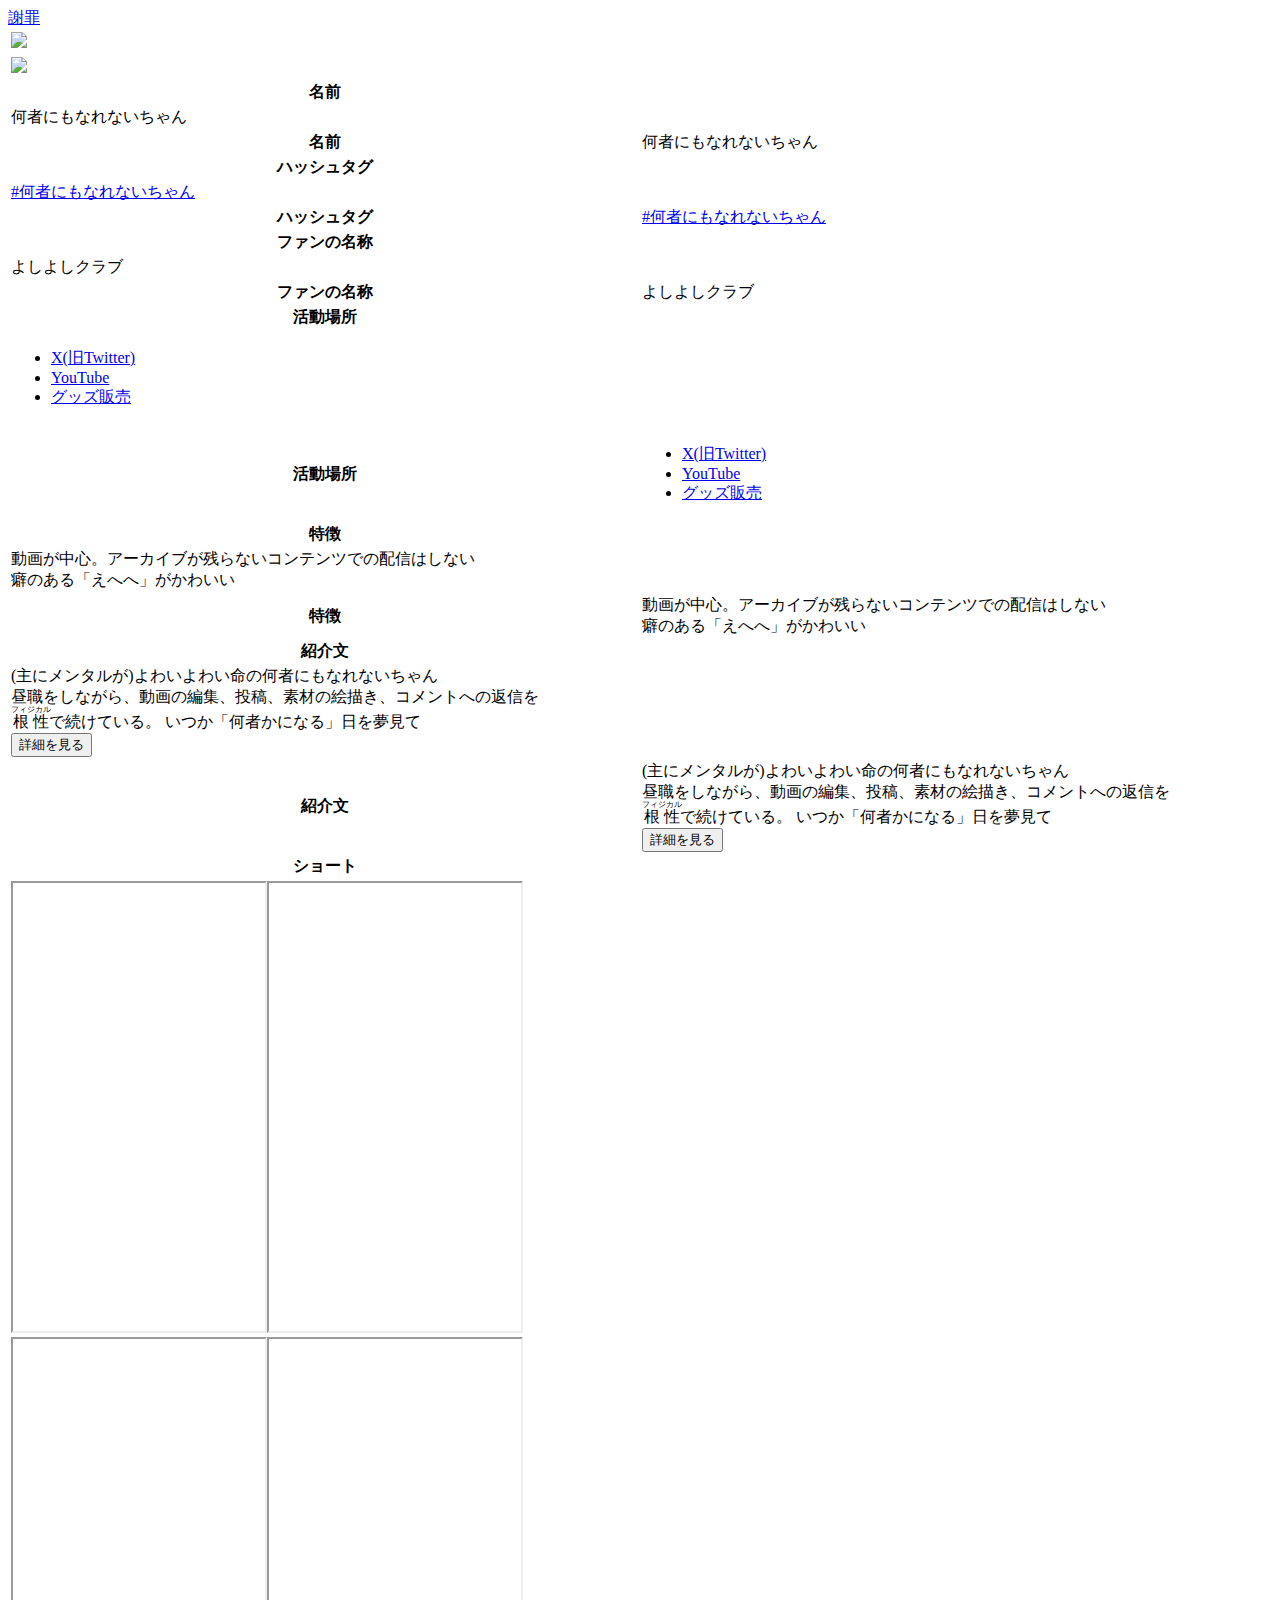
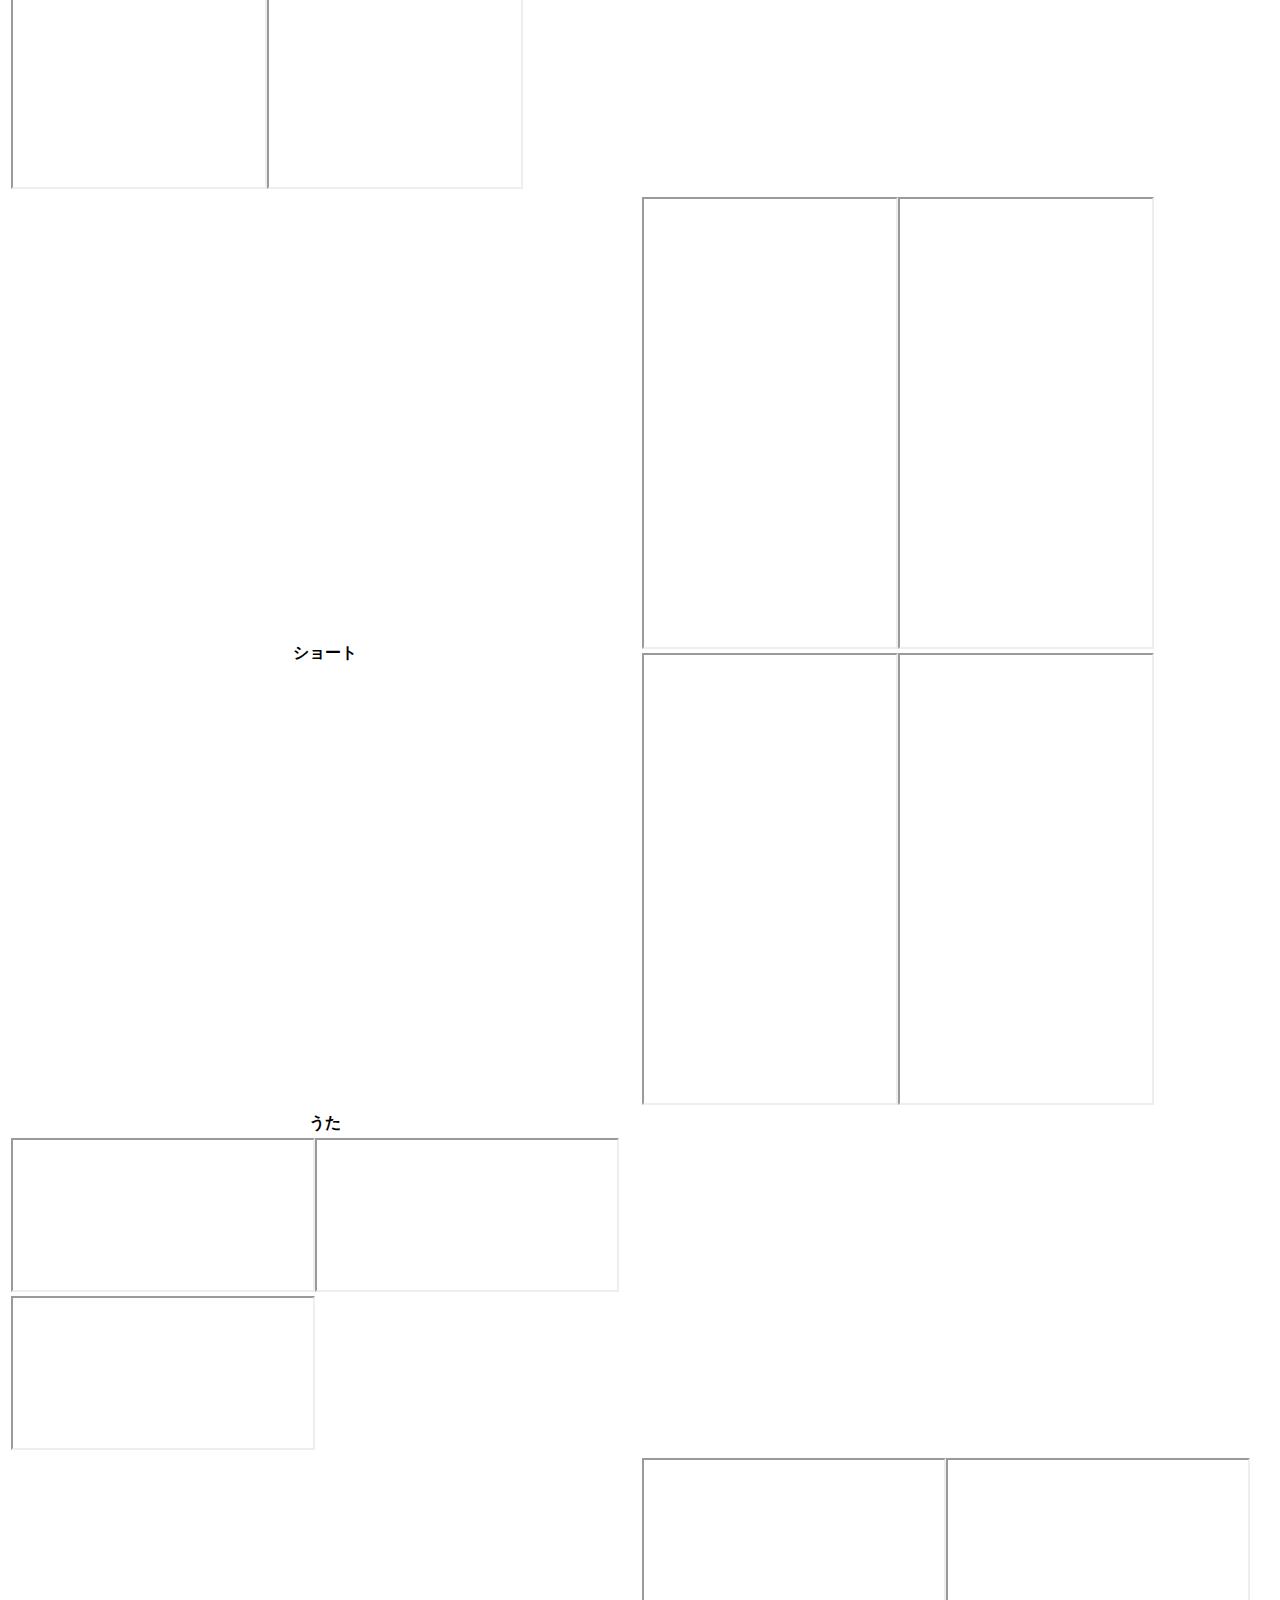
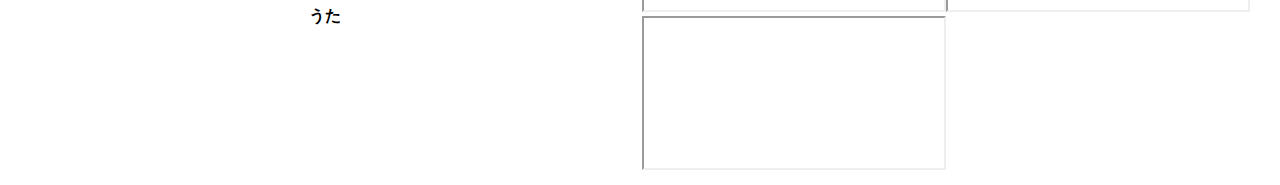
==== commit d188c989: "更新" ====
--- a/index.html
+++ b/index.html
@@ -1 +1 @@
-<!DOCTYPE html><html lang="ja"><head><meta charSet="utf-8"/><meta name="viewport" content="width=device-width, initial-scale=1"/><link rel="preload" href="/_next/static/media/569ce4b8f30dc480-s.p.woff2" as="font" crossorigin="" type="font/woff2"/><link rel="preload" href="/_next/static/media/93f479601ee12b01-s.p.woff2" as="font" crossorigin="" type="font/woff2"/><link rel="stylesheet" href="/_next/static/css/b68efe3b893e70f0.css" data-precedence="next"/><link rel="preload" as="script" fetchPriority="low" href="/_next/static/chunks/webpack-29ebadaebe2fcb3f.js"/><script src="/_next/static/chunks/4bd1b696-f6a08746561b241a.js" async=""></script><script src="/_next/static/chunks/517-04e51031d5b62ad8.js" async=""></script><script src="/_next/static/chunks/main-app-63c93d78a0a155d5.js" async=""></script><script src="/_next/static/chunks/173-ad05a37061268ac6.js" async=""></script><script src="/_next/static/chunks/565-162c3941505d4441.js" async=""></script><script src="/_next/static/chunks/app/page-fbc773f9d63be47a.js" async=""></script><meta name="next-size-adjust" content=""/><title>Create Next App</title><meta name="description" content="Generated by create next app"/><link rel="icon" href="/favicon.ico" type="image/x-icon" sizes="16x16"/><script src="/_next/static/chunks/polyfills-42372ed130431b0a.js" noModule=""></script></head><body class="__variable_4d318d __variable_ea5f4b antialiased"><div class="min-h-screen bg-narenaiBlueBG"><div class="text-right p-2"><a class="text-blue-300 text-xs" href="./message">謝罪</a></div><div class="p-4"><div class="flex items-start justify-center"><table class="border-gray-300"><tbody><tr><td colSpan="2"><img alt="タイトル" loading="lazy" width="360" decoding="async" data-nimg="1" class="mx-auto m-4" style="color:transparent" srcSet="/_next/image?url=title.jpg&amp;w=384&amp;q=75 1x, /_next/image?url=title.jpg&amp;w=750&amp;q=75 2x" src="/_next/image?url=title.jpg&amp;w=750&amp;q=75"/></td></tr><tr><td colSpan="2"><img alt="なれないちゃんのアイコン" loading="lazy" decoding="async" data-nimg="1" class="rounded-full m-2 mx-auto" style="color:transparent" sizes="100vw" srcSet="/_next/image?url=icon.jpg&amp;w=640&amp;q=75 640w, /_next/image?url=icon.jpg&amp;w=750&amp;q=75 750w, /_next/image?url=icon.jpg&amp;w=828&amp;q=75 828w, /_next/image?url=icon.jpg&amp;w=1080&amp;q=75 1080w, /_next/image?url=icon.jpg&amp;w=1200&amp;q=75 1200w, /_next/image?url=icon.jpg&amp;w=1920&amp;q=75 1920w, /_next/image?url=icon.jpg&amp;w=2048&amp;q=75 2048w, /_next/image?url=icon.jpg&amp;w=3840&amp;q=75 3840w" src="/_next/image?url=icon.jpg&amp;w=3840&amp;q=75"/></td></tr><tr class="border-b border-gray-200 sm:hidden"><th class="py-2 px-4 text-narenaiBlue font-medium text-center align-top">名前</th></tr><tr class="border-b border-gray-200 sm:hidden"><td class="py-2 px-4 text-gray-900 text-left">何者にもなれないちゃん</td></tr><tr class="hidden border-b border-gray-200 sm:table-row"><th class="py-2 px-4 text-narenaiBlue font-medium align-top text-center writing-mode-horizontal sm:writing-mode-vertical">名前</th><td class="py-2 px-4 text-gray-900 text-left">何者にもなれないちゃん</td></tr><tr class="border-b border-gray-200 sm:hidden"><th class="py-2 px-4 text-narenaiBlue font-medium text-center align-top">ハッシュタグ</th></tr><tr class="border-b border-gray-200 sm:hidden"><td class="py-2 px-4 text-gray-900 text-left"><a target="_blank" rel="noopener noreferrer" href="https://x.com/search?q=%23%E4%BD%95%E8%80%85%E3%81%AB%E3%82%82%E3%81%AA%E3%82%8C%E3%81%AA%E3%81%84%E3%81%A1%E3%82%83%E3%82%93&amp;src=typed_query">#何者にもなれないちゃん</a></td></tr><tr class="hidden border-b border-gray-200 sm:table-row"><th class="py-2 px-4 text-narenaiBlue font-medium align-top text-center writing-mode-horizontal sm:writing-mode-vertical">ハッシュタグ</th><td class="py-2 px-4 text-gray-900 text-left"><a target="_blank" rel="noopener noreferrer" href="https://x.com/search?q=%23%E4%BD%95%E8%80%85%E3%81%AB%E3%82%82%E3%81%AA%E3%82%8C%E3%81%AA%E3%81%84%E3%81%A1%E3%82%83%E3%82%93&amp;src=typed_query">#何者にもなれないちゃん</a></td></tr><tr class="border-b border-gray-200 sm:hidden"><th class="py-2 px-4 text-narenaiBlue font-medium text-center align-top">ファンの名称</th></tr><tr class="border-b border-gray-200 sm:hidden"><td class="py-2 px-4 text-gray-900 text-left">よしよしクラブ</td></tr><tr class="hidden border-b border-gray-200 sm:table-row"><th class="py-2 px-4 text-narenaiBlue font-medium align-top text-center writing-mode-horizontal sm:writing-mode-vertical">ファンの名称</th><td class="py-2 px-4 text-gray-900 text-left">よしよしクラブ</td></tr><tr class="border-b border-gray-200 sm:hidden"><th class="py-2 px-4 text-narenaiBlue font-medium text-center align-top">活動場所</th></tr><tr class="border-b border-gray-200 sm:hidden"><td class="py-2 px-4 text-gray-900 text-left"><ul class="list-disc list-inside"><li><a target="_blank" rel="noopener noreferrer" href="https://x.com/72mono70nai">X(旧Twitter)</a></li><li><a target="_blank" rel="noopener noreferrer" href="https://www.youtube.com/@72mono70nai">YouTube</a></li><li><a target="_blank" rel="noopener noreferrer" href="https://72mono70nai.booth.pm/">グッズ販売</a></li></ul></td></tr><tr class="hidden border-b border-gray-200 sm:table-row"><th class="py-2 px-4 text-narenaiBlue font-medium align-top text-center writing-mode-horizontal sm:writing-mode-vertical">活動場所</th><td class="py-2 px-4 text-gray-900 text-left"><ul class="list-disc list-inside"><li><a target="_blank" rel="noopener noreferrer" href="https://x.com/72mono70nai">X(旧Twitter)</a></li><li><a target="_blank" rel="noopener noreferrer" href="https://www.youtube.com/@72mono70nai">YouTube</a></li><li><a target="_blank" rel="noopener noreferrer" href="https://72mono70nai.booth.pm/">グッズ販売</a></li></ul></td></tr><tr class="border-b border-gray-200 sm:hidden"><th class="py-2 px-4 text-narenaiBlue font-medium text-center align-top">特徴</th></tr><tr class="border-b border-gray-200 sm:hidden"><td class="py-2 px-4 text-gray-900 text-left">動画が中心。アーカイブが残らないコンテンツでの配信はしない<br class="hidden lg:block"/>癖のある「えへへ」がかわいい</td></tr><tr class="hidden border-b border-gray-200 sm:table-row"><th class="py-2 px-4 text-narenaiBlue font-medium align-top text-center writing-mode-horizontal sm:writing-mode-vertical">特徴</th><td class="py-2 px-4 text-gray-900 text-left">動画が中心。アーカイブが残らないコンテンツでの配信はしない<br class="hidden lg:block"/>癖のある「えへへ」がかわいい</td></tr><tr class="border-b border-gray-200 sm:hidden"><th class="py-2 px-4 text-narenaiBlue font-medium text-center align-top">紹介文</th></tr><tr class="border-b border-gray-200 sm:hidden"><td class="py-2 px-4 text-gray-900 text-left">(主にメンタルが)よわいよわい命の何者にもなれないちゃん<br class="hidden lg:block"/>昼職をしながら、動画の編集、投稿、素材の絵描き、コメントへの返信を<br class="hidden lg:block"/><ruby>根性<rp>(</rp><rt>フィジカル</rt><rp>)</rp></ruby>で続けている。 いつか「何者かになる」日を夢見て<br class="hidden lg:block"/><button class="text-blue-500 hover:underline">詳細を見る</button></td></tr><tr class="hidden border-b border-gray-200 sm:table-row"><th class="py-2 px-4 text-narenaiBlue font-medium align-top text-center writing-mode-horizontal sm:writing-mode-vertical">紹介文</th><td class="py-2 px-4 text-gray-900 text-left">(主にメンタルが)よわいよわい命の何者にもなれないちゃん<br class="hidden lg:block"/>昼職をしながら、動画の編集、投稿、素材の絵描き、コメントへの返信を<br class="hidden lg:block"/><ruby>根性<rp>(</rp><rt>フィジカル</rt><rp>)</rp></ruby>で続けている。 いつか「何者かになる」日を夢見て<br class="hidden lg:block"/><button class="text-blue-500 hover:underline">詳細を見る</button></td></tr><tr class="border-b border-gray-200 sm:hidden"><th class="py-2 px-4 text-narenaiBlue font-medium text-center align-top">ショート</th></tr><tr class="border-b border-gray-200 sm:hidden"><td class="py-2 px-4 text-gray-900 text-left"><div class="md:grid md:grid-cols-2 md:gap-4"><iframe width="252" height="448" class="mx-auto my-3" src="https://www.youtube.com/embed/s1lrSBea0vs" title="父親にvtuber活動どう思うか聞いてみたらヤバすぎる結果に" allow="accelerometer; autoplay; clipboard-write; encrypted-media; gyroscope; picture-in-picture; web-share" referrerPolicy="strict-origin-when-cross-origin" allowFullScreen=""></iframe><iframe width="252" height="448" class="mx-auto my-3" src="https://www.youtube.com/embed/FoPALvsCe9Q" title="ガチで自信がなすぎる女の雑学" allow="accelerometer; autoplay; clipboard-write; encrypted-media; gyroscope; picture-in-picture; web-share" referrerPolicy="strict-origin-when-cross-origin" allowFullScreen=""></iframe><iframe width="252" height="448" class="mx-auto my-3" src="https://www.youtube.com/embed/DIauM411uFE" title="Q.休みの日のルーティンは？" allow="accelerometer; autoplay; clipboard-write; encrypted-media; gyroscope; picture-in-picture; web-share" referrerPolicy="strict-origin-when-cross-origin" allowFullScreen=""></iframe><iframe width="252" height="448" class="mx-auto my-3" src="https://www.youtube.com/embed/OKWm7BJ47_I" title="逆につよつよな所はどこ？？？？" allow="accelerometer; autoplay; clipboard-write; encrypted-media; gyroscope; picture-in-picture; web-share" referrerPolicy="strict-origin-when-cross-origin" allowFullScreen=""></iframe></div></td></tr><tr class="hidden border-b border-gray-200 sm:table-row"><th class="py-2 px-4 text-narenaiBlue font-medium align-top text-center writing-mode-horizontal sm:writing-mode-vertical">ショート</th><td class="py-2 px-4 text-gray-900 text-left"><div class="md:grid md:grid-cols-2 md:gap-4"><iframe width="252" height="448" class="mx-auto my-3" src="https://www.youtube.com/embed/s1lrSBea0vs" title="父親にvtuber活動どう思うか聞いてみたらヤバすぎる結果に" allow="accelerometer; autoplay; clipboard-write; encrypted-media; gyroscope; picture-in-picture; web-share" referrerPolicy="strict-origin-when-cross-origin" allowFullScreen=""></iframe><iframe width="252" height="448" class="mx-auto my-3" src="https://www.youtube.com/embed/FoPALvsCe9Q" title="ガチで自信がなすぎる女の雑学" allow="accelerometer; autoplay; clipboard-write; encrypted-media; gyroscope; picture-in-picture; web-share" referrerPolicy="strict-origin-when-cross-origin" allowFullScreen=""></iframe><iframe width="252" height="448" class="mx-auto my-3" src="https://www.youtube.com/embed/DIauM411uFE" title="Q.休みの日のルーティンは？" allow="accelerometer; autoplay; clipboard-write; encrypted-media; gyroscope; picture-in-picture; web-share" referrerPolicy="strict-origin-when-cross-origin" allowFullScreen=""></iframe><iframe width="252" height="448" class="mx-auto my-3" src="https://www.youtube.com/embed/OKWm7BJ47_I" title="逆につよつよな所はどこ？？？？" allow="accelerometer; autoplay; clipboard-write; encrypted-media; gyroscope; picture-in-picture; web-share" referrerPolicy="strict-origin-when-cross-origin" allowFullScreen=""></iframe></div></td></tr><tr class="border-b border-gray-200 sm:hidden"><th class="py-2 px-4 text-narenaiBlue font-medium text-center align-top">うた</th></tr><tr class="border-b border-gray-200 sm:hidden"><td class="py-2 px-4 text-gray-900 text-left"><iframe class="m-4 md:w-[480px] md:h-[270px]" src="https://www.youtube.com/embed/SKGL1ro_1h8" title="【歌苦手だけど頑張って】きゅうくらりん【歌って描いてみた】" allow="accelerometer; autoplay; clipboard-write; encrypted-media; gyroscope; picture-in-picture; web-share" referrerPolicy="strict-origin-when-cross-origin" allowFullScreen=""></iframe><iframe class="m-4 md:w-[480px] md:h-[270px]" src="https://www.youtube.com/embed/qeKRedg7hU4" title="【歌ってみた】 三原色  /  YOASOBI 【Covered by 何者にもなれないちゃん・麗志坂えす・堕転紫ちゃん】" allow="accelerometer; autoplay; clipboard-write; encrypted-media; gyroscope; picture-in-picture; web-share" referrerPolicy="strict-origin-when-cross-origin" allowFullScreen=""></iframe><iframe class="m-4 md:w-[480px] md:h-[270px]" src="https://www.youtube.com/embed/xxwzWdSgBPg" title="【歌苦手だけど頑張って】オーバーライド【歌って描いてみた】" allow="accelerometer; autoplay; clipboard-write; encrypted-media; gyroscope; picture-in-picture; web-share" referrerPolicy="strict-origin-when-cross-origin" allowFullScreen=""></iframe></td></tr><tr class="hidden border-b border-gray-200 sm:table-row"><th class="py-2 px-4 text-narenaiBlue font-medium align-top text-center writing-mode-horizontal sm:writing-mode-vertical">うた</th><td class="py-2 px-4 text-gray-900 text-left"><iframe class="m-4 md:w-[480px] md:h-[270px]" src="https://www.youtube.com/embed/SKGL1ro_1h8" title="【歌苦手だけど頑張って】きゅうくらりん【歌って描いてみた】" allow="accelerometer; autoplay; clipboard-write; encrypted-media; gyroscope; picture-in-picture; web-share" referrerPolicy="strict-origin-when-cross-origin" allowFullScreen=""></iframe><iframe class="m-4 md:w-[480px] md:h-[270px]" src="https://www.youtube.com/embed/qeKRedg7hU4" title="【歌ってみた】 三原色  /  YOASOBI 【Covered by 何者にもなれないちゃん・麗志坂えす・堕転紫ちゃん】" allow="accelerometer; autoplay; clipboard-write; encrypted-media; gyroscope; picture-in-picture; web-share" referrerPolicy="strict-origin-when-cross-origin" allowFullScreen=""></iframe><iframe class="m-4 md:w-[480px] md:h-[270px]" src="https://www.youtube.com/embed/xxwzWdSgBPg" title="【歌苦手だけど頑張って】オーバーライド【歌って描いてみた】" allow="accelerometer; autoplay; clipboard-write; encrypted-media; gyroscope; picture-in-picture; web-share" referrerPolicy="strict-origin-when-cross-origin" allowFullScreen=""></iframe></td></tr></tbody></table></div></div></div><script src="/_next/static/chunks/webpack-29ebadaebe2fcb3f.js" async=""></script><script>(self.__next_f=self.__next_f||[]).push([0])</script><script>self.__next_f.push([1,"1:\"$Sreact.fragment\"\n2:I[5244,[],\"\"]\n3:I[3866,[],\"\"]\n4:I[7033,[],\"ClientPageRoot\"]\n5:I[8478,[\"173\",\"static/chunks/173-ad05a37061268ac6.js\",\"565\",\"static/chunks/565-162c3941505d4441.js\",\"974\",\"static/chunks/app/page-fbc773f9d63be47a.js\"],\"default\"]\n8:I[6213,[],\"OutletBoundary\"]\na:I[6213,[],\"MetadataBoundary\"]\nc:I[6213,[],\"ViewportBoundary\"]\ne:I[4835,[],\"\"]\n:HL[\"/_next/static/media/569ce4b8f30dc480-s.p.woff2\",\"font\",{\"crossOrigin\":\"\",\"type\":\"font/woff2\"}]\n:HL[\"/_next/static/media/93f479601ee12b01-s.p.woff2\",\"font\",{\"crossOrigin\":\"\",\"type\":\"font/woff2\"}]\n:HL[\"/_next/static/css/b68efe3b893e70f0.css\",\"style\"]\n"])</script><script>self.__next_f.push([1,"0:{\"P\":null,\"b\":\"yjniX0-QRpTY7LCVlECFU\",\"p\":\"\",\"c\":[\"\",\"\"],\"i\":false,\"f\":[[[\"\",{\"children\":[\"__PAGE__\",{}]},\"$undefined\",\"$undefined\",true],[\"\",[\"$\",\"$1\",\"c\",{\"children\":[[[\"$\",\"link\",\"0\",{\"rel\":\"stylesheet\",\"href\":\"/_next/static/css/b68efe3b893e70f0.css\",\"precedence\":\"next\",\"crossOrigin\":\"$undefined\",\"nonce\":\"$undefined\"}]],[\"$\",\"html\",null,{\"lang\":\"ja\",\"children\":[\"$\",\"body\",null,{\"className\":\"__variable_4d318d __variable_ea5f4b antialiased\",\"children\":[\"$\",\"$L2\",null,{\"parallelRouterKey\":\"children\",\"segmentPath\":[\"children\"],\"error\":\"$undefined\",\"errorStyles\":\"$undefined\",\"errorScripts\":\"$undefined\",\"template\":[\"$\",\"$L3\",null,{}],\"templateStyles\":\"$undefined\",\"templateScripts\":\"$undefined\",\"notFound\":[[],[[\"$\",\"title\",null,{\"children\":\"404: This page could not be found.\"}],[\"$\",\"div\",null,{\"style\":{\"fontFamily\":\"system-ui,\\\"Segoe UI\\\",Roboto,Helvetica,Arial,sans-serif,\\\"Apple Color Emoji\\\",\\\"Segoe UI Emoji\\\"\",\"height\":\"100vh\",\"textAlign\":\"center\",\"display\":\"flex\",\"flexDirection\":\"column\",\"alignItems\":\"center\",\"justifyContent\":\"center\"},\"children\":[\"$\",\"div\",null,{\"children\":[[\"$\",\"style\",null,{\"dangerouslySetInnerHTML\":{\"__html\":\"body{color:#000;background:#fff;margin:0}.next-error-h1{border-right:1px solid rgba(0,0,0,.3)}@media (prefers-color-scheme:dark){body{color:#fff;background:#000}.next-error-h1{border-right:1px solid rgba(255,255,255,.3)}}\"}}],[\"$\",\"h1\",null,{\"className\":\"next-error-h1\",\"style\":{\"display\":\"inline-block\",\"margin\":\"0 20px 0 0\",\"padding\":\"0 23px 0 0\",\"fontSize\":24,\"fontWeight\":500,\"verticalAlign\":\"top\",\"lineHeight\":\"49px\"},\"children\":404}],[\"$\",\"div\",null,{\"style\":{\"display\":\"inline-block\"},\"children\":[\"$\",\"h2\",null,{\"style\":{\"fontSize\":14,\"fontWeight\":400,\"lineHeight\":\"49px\",\"margin\":0},\"children\":\"This page could not be found.\"}]}]]}]}]]],\"forbidden\":\"$undefined\",\"unauthorized\":\"$undefined\"}]}]}]]}],{\"children\":[\"__PAGE__\",[\"$\",\"$1\",\"c\",{\"children\":[[\"$\",\"$L4\",null,{\"Component\":\"$5\",\"searchParams\":{},\"params\":{},\"promises\":[\"$@6\",\"$@7\"]}],null,[\"$\",\"$L8\",null,{\"children\":\"$L9\"}]]}],{},null,false]},null,false],[\"$\",\"$1\",\"h\",{\"children\":[null,[\"$\",\"$1\",\"Y_2m9RiSs3IBnqUQYlE8Y\",{\"children\":[[\"$\",\"$La\",null,{\"children\":\"$Lb\"}],[\"$\",\"$Lc\",null,{\"children\":\"$Ld\"}],[\"$\",\"meta\",null,{\"name\":\"next-size-adjust\",\"content\":\"\"}]]}]]}],false]],\"m\":\"$undefined\",\"G\":[\"$e\",\"$undefined\"],\"s\":false,\"S\":true}\n"])</script><script>self.__next_f.push([1,"6:{}\n7:{}\n"])</script><script>self.__next_f.push([1,"d:[[\"$\",\"meta\",\"0\",{\"name\":\"viewport\",\"content\":\"width=device-width, initial-scale=1\"}]]\nb:[[\"$\",\"meta\",\"0\",{\"charSet\":\"utf-8\"}],[\"$\",\"title\",\"1\",{\"children\":\"Create Next App\"}],[\"$\",\"meta\",\"2\",{\"name\":\"description\",\"content\":\"Generated by create next app\"}],[\"$\",\"link\",\"3\",{\"rel\":\"icon\",\"href\":\"/favicon.ico\",\"type\":\"image/x-icon\",\"sizes\":\"16x16\"}]]\n"])</script><script>self.__next_f.push([1,"9:null\n"])</script></body></html>+<!DOCTYPE html><html lang="ja"><head><meta charSet="utf-8"/><meta name="viewport" content="width=device-width, initial-scale=1"/><link rel="preload" href="https://72mono70nai.wiki/_next/static/media/569ce4b8f30dc480-s.p.woff2" as="font" crossorigin="" type="font/woff2"/><link rel="preload" href="https://72mono70nai.wiki/_next/static/media/93f479601ee12b01-s.p.woff2" as="font" crossorigin="" type="font/woff2"/><link rel="stylesheet" href="https://72mono70nai.wiki/_next/static/css/f468eecc961c371f.css" data-precedence="next"/><link rel="preload" as="script" fetchPriority="low" href="https://72mono70nai.wiki/_next/static/chunks/webpack-1fd94e9a1cfa3edb.js"/><script src="https://72mono70nai.wiki/_next/static/chunks/4bd1b696-f6a08746561b241a.js" async=""></script><script src="https://72mono70nai.wiki/_next/static/chunks/517-04e51031d5b62ad8.js" async=""></script><script src="https://72mono70nai.wiki/_next/static/chunks/main-app-63c93d78a0a155d5.js" async=""></script><script src="https://72mono70nai.wiki/_next/static/chunks/173-ad05a37061268ac6.js" async=""></script><script src="https://72mono70nai.wiki/_next/static/chunks/565-162c3941505d4441.js" async=""></script><script src="https://72mono70nai.wiki/_next/static/chunks/app/page-fbc773f9d63be47a.js" async=""></script><meta name="next-size-adjust" content=""/><title>何者にもなれないちゃんWiki【非公式】</title><meta name="description" content="何者にもなれないちゃんWiki【非公式】です"/><link rel="icon" href="/favicon.ico" type="image/x-icon" sizes="16x16"/><script src="https://72mono70nai.wiki/_next/static/chunks/polyfills-42372ed130431b0a.js" noModule=""></script></head><body class="__variable_825f67 __variable_7d873d antialiased"><div class="min-h-screen bg-narenaiBlueBG"><div class="text-right p-2"><a class="text-blue-300 text-xs" href="./message">謝罪</a></div><div class="p-4"><div class="flex items-start justify-center"><table class="border-gray-300"><tbody><tr><td colSpan="2"><img alt="タイトル" loading="lazy" width="360" decoding="async" data-nimg="1" class="mx-auto m-4" style="color:transparent" srcSet="/_next/image?url=title.jpg&amp;w=384&amp;q=75 1x, /_next/image?url=title.jpg&amp;w=750&amp;q=75 2x" src="/_next/image?url=title.jpg&amp;w=750&amp;q=75"/></td></tr><tr><td colSpan="2"><img alt="なれないちゃんのアイコン" loading="lazy" decoding="async" data-nimg="1" class="rounded-full m-2 mx-auto" style="color:transparent" sizes="100vw" srcSet="/_next/image?url=icon.jpg&amp;w=640&amp;q=75 640w, /_next/image?url=icon.jpg&amp;w=750&amp;q=75 750w, /_next/image?url=icon.jpg&amp;w=828&amp;q=75 828w, /_next/image?url=icon.jpg&amp;w=1080&amp;q=75 1080w, /_next/image?url=icon.jpg&amp;w=1200&amp;q=75 1200w, /_next/image?url=icon.jpg&amp;w=1920&amp;q=75 1920w, /_next/image?url=icon.jpg&amp;w=2048&amp;q=75 2048w, /_next/image?url=icon.jpg&amp;w=3840&amp;q=75 3840w" src="/_next/image?url=icon.jpg&amp;w=3840&amp;q=75"/></td></tr><tr class="border-b border-gray-200 sm:hidden"><th class="py-2 px-4 text-narenaiBlue font-medium text-center align-top">名前</th></tr><tr class="border-b border-gray-200 sm:hidden"><td class="py-2 px-4 text-gray-900 text-left">何者にもなれないちゃん</td></tr><tr class="hidden border-b border-gray-200 sm:table-row"><th class="py-2 px-4 text-narenaiBlue font-medium align-top text-center writing-mode-horizontal sm:writing-mode-vertical">名前</th><td class="py-2 px-4 text-gray-900 text-left">何者にもなれないちゃん</td></tr><tr class="border-b border-gray-200 sm:hidden"><th class="py-2 px-4 text-narenaiBlue font-medium text-center align-top">ハッシュタグ</th></tr><tr class="border-b border-gray-200 sm:hidden"><td class="py-2 px-4 text-gray-900 text-left"><a target="_blank" rel="noopener noreferrer" href="https://x.com/search?q=%23%E4%BD%95%E8%80%85%E3%81%AB%E3%82%82%E3%81%AA%E3%82%8C%E3%81%AA%E3%81%84%E3%81%A1%E3%82%83%E3%82%93&amp;src=typed_query">#何者にもなれないちゃん</a></td></tr><tr class="hidden border-b border-gray-200 sm:table-row"><th class="py-2 px-4 text-narenaiBlue font-medium align-top text-center writing-mode-horizontal sm:writing-mode-vertical">ハッシュタグ</th><td class="py-2 px-4 text-gray-900 text-left"><a target="_blank" rel="noopener noreferrer" href="https://x.com/search?q=%23%E4%BD%95%E8%80%85%E3%81%AB%E3%82%82%E3%81%AA%E3%82%8C%E3%81%AA%E3%81%84%E3%81%A1%E3%82%83%E3%82%93&amp;src=typed_query">#何者にもなれないちゃん</a></td></tr><tr class="border-b border-gray-200 sm:hidden"><th class="py-2 px-4 text-narenaiBlue font-medium text-center align-top">ファンの名称</th></tr><tr class="border-b border-gray-200 sm:hidden"><td class="py-2 px-4 text-gray-900 text-left">よしよしクラブ</td></tr><tr class="hidden border-b border-gray-200 sm:table-row"><th class="py-2 px-4 text-narenaiBlue font-medium align-top text-center writing-mode-horizontal sm:writing-mode-vertical">ファンの名称</th><td class="py-2 px-4 text-gray-900 text-left">よしよしクラブ</td></tr><tr class="border-b border-gray-200 sm:hidden"><th class="py-2 px-4 text-narenaiBlue font-medium text-center align-top">活動場所</th></tr><tr class="border-b border-gray-200 sm:hidden"><td class="py-2 px-4 text-gray-900 text-left"><ul class="list-disc list-inside"><li><a target="_blank" rel="noopener noreferrer" href="https://x.com/72mono70nai">X(旧Twitter)</a></li><li><a target="_blank" rel="noopener noreferrer" href="https://www.youtube.com/@72mono70nai">YouTube</a></li><li><a target="_blank" rel="noopener noreferrer" href="https://72mono70nai.booth.pm/">グッズ販売</a></li></ul></td></tr><tr class="hidden border-b border-gray-200 sm:table-row"><th class="py-2 px-4 text-narenaiBlue font-medium align-top text-center writing-mode-horizontal sm:writing-mode-vertical">活動場所</th><td class="py-2 px-4 text-gray-900 text-left"><ul class="list-disc list-inside"><li><a target="_blank" rel="noopener noreferrer" href="https://x.com/72mono70nai">X(旧Twitter)</a></li><li><a target="_blank" rel="noopener noreferrer" href="https://www.youtube.com/@72mono70nai">YouTube</a></li><li><a target="_blank" rel="noopener noreferrer" href="https://72mono70nai.booth.pm/">グッズ販売</a></li></ul></td></tr><tr class="border-b border-gray-200 sm:hidden"><th class="py-2 px-4 text-narenaiBlue font-medium text-center align-top">特徴</th></tr><tr class="border-b border-gray-200 sm:hidden"><td class="py-2 px-4 text-gray-900 text-left">動画が中心。アーカイブが残らないコンテンツでの配信はしない<br class="hidden lg:block"/>癖のある「えへへ」がかわいい</td></tr><tr class="hidden border-b border-gray-200 sm:table-row"><th class="py-2 px-4 text-narenaiBlue font-medium align-top text-center writing-mode-horizontal sm:writing-mode-vertical">特徴</th><td class="py-2 px-4 text-gray-900 text-left">動画が中心。アーカイブが残らないコンテンツでの配信はしない<br class="hidden lg:block"/>癖のある「えへへ」がかわいい</td></tr><tr class="border-b border-gray-200 sm:hidden"><th class="py-2 px-4 text-narenaiBlue font-medium text-center align-top">紹介文</th></tr><tr class="border-b border-gray-200 sm:hidden"><td class="py-2 px-4 text-gray-900 text-left">(主にメンタルが)よわいよわい命の何者にもなれないちゃん<br class="hidden lg:block"/>昼職をしながら、動画の編集、投稿、素材の絵描き、コメントへの返信を<br class="hidden lg:block"/><ruby>根性<rp>(</rp><rt>フィジカル</rt><rp>)</rp></ruby>で続けている。 いつか「何者かになる」日を夢見て<br class="hidden lg:block"/><button class="text-blue-500 hover:underline">詳細を見る</button></td></tr><tr class="hidden border-b border-gray-200 sm:table-row"><th class="py-2 px-4 text-narenaiBlue font-medium align-top text-center writing-mode-horizontal sm:writing-mode-vertical">紹介文</th><td class="py-2 px-4 text-gray-900 text-left">(主にメンタルが)よわいよわい命の何者にもなれないちゃん<br class="hidden lg:block"/>昼職をしながら、動画の編集、投稿、素材の絵描き、コメントへの返信を<br class="hidden lg:block"/><ruby>根性<rp>(</rp><rt>フィジカル</rt><rp>)</rp></ruby>で続けている。 いつか「何者かになる」日を夢見て<br class="hidden lg:block"/><button class="text-blue-500 hover:underline">詳細を見る</button></td></tr><tr class="border-b border-gray-200 sm:hidden"><th class="py-2 px-4 text-narenaiBlue font-medium text-center align-top">ショート</th></tr><tr class="border-b border-gray-200 sm:hidden"><td class="py-2 px-4 text-gray-900 text-left"><div class="md:grid md:grid-cols-2 md:gap-4"><iframe width="252" height="448" class="mx-auto my-3" src="https://www.youtube.com/embed/s1lrSBea0vs" title="父親にvtuber活動どう思うか聞いてみたらヤバすぎる結果に" allow="accelerometer; autoplay; clipboard-write; encrypted-media; gyroscope; picture-in-picture; web-share" referrerPolicy="strict-origin-when-cross-origin" allowFullScreen=""></iframe><iframe width="252" height="448" class="mx-auto my-3" src="https://www.youtube.com/embed/FoPALvsCe9Q" title="ガチで自信がなすぎる女の雑学" allow="accelerometer; autoplay; clipboard-write; encrypted-media; gyroscope; picture-in-picture; web-share" referrerPolicy="strict-origin-when-cross-origin" allowFullScreen=""></iframe><iframe width="252" height="448" class="mx-auto my-3" src="https://www.youtube.com/embed/DIauM411uFE" title="Q.休みの日のルーティンは？" allow="accelerometer; autoplay; clipboard-write; encrypted-media; gyroscope; picture-in-picture; web-share" referrerPolicy="strict-origin-when-cross-origin" allowFullScreen=""></iframe><iframe width="252" height="448" class="mx-auto my-3" src="https://www.youtube.com/embed/OKWm7BJ47_I" title="逆につよつよな所はどこ？？？？" allow="accelerometer; autoplay; clipboard-write; encrypted-media; gyroscope; picture-in-picture; web-share" referrerPolicy="strict-origin-when-cross-origin" allowFullScreen=""></iframe></div></td></tr><tr class="hidden border-b border-gray-200 sm:table-row"><th class="py-2 px-4 text-narenaiBlue font-medium align-top text-center writing-mode-horizontal sm:writing-mode-vertical">ショート</th><td class="py-2 px-4 text-gray-900 text-left"><div class="md:grid md:grid-cols-2 md:gap-4"><iframe width="252" height="448" class="mx-auto my-3" src="https://www.youtube.com/embed/s1lrSBea0vs" title="父親にvtuber活動どう思うか聞いてみたらヤバすぎる結果に" allow="accelerometer; autoplay; clipboard-write; encrypted-media; gyroscope; picture-in-picture; web-share" referrerPolicy="strict-origin-when-cross-origin" allowFullScreen=""></iframe><iframe width="252" height="448" class="mx-auto my-3" src="https://www.youtube.com/embed/FoPALvsCe9Q" title="ガチで自信がなすぎる女の雑学" allow="accelerometer; autoplay; clipboard-write; encrypted-media; gyroscope; picture-in-picture; web-share" referrerPolicy="strict-origin-when-cross-origin" allowFullScreen=""></iframe><iframe width="252" height="448" class="mx-auto my-3" src="https://www.youtube.com/embed/DIauM411uFE" title="Q.休みの日のルーティンは？" allow="accelerometer; autoplay; clipboard-write; encrypted-media; gyroscope; picture-in-picture; web-share" referrerPolicy="strict-origin-when-cross-origin" allowFullScreen=""></iframe><iframe width="252" height="448" class="mx-auto my-3" src="https://www.youtube.com/embed/OKWm7BJ47_I" title="逆につよつよな所はどこ？？？？" allow="accelerometer; autoplay; clipboard-write; encrypted-media; gyroscope; picture-in-picture; web-share" referrerPolicy="strict-origin-when-cross-origin" allowFullScreen=""></iframe></div></td></tr><tr class="border-b border-gray-200 sm:hidden"><th class="py-2 px-4 text-narenaiBlue font-medium text-center align-top">うた</th></tr><tr class="border-b border-gray-200 sm:hidden"><td class="py-2 px-4 text-gray-900 text-left"><iframe class="m-4 md:w-[480px] md:h-[270px]" src="https://www.youtube.com/embed/SKGL1ro_1h8" title="【歌苦手だけど頑張って】きゅうくらりん【歌って描いてみた】" allow="accelerometer; autoplay; clipboard-write; encrypted-media; gyroscope; picture-in-picture; web-share" referrerPolicy="strict-origin-when-cross-origin" allowFullScreen=""></iframe><iframe class="m-4 md:w-[480px] md:h-[270px]" src="https://www.youtube.com/embed/qeKRedg7hU4" title="【歌ってみた】 三原色  /  YOASOBI 【Covered by 何者にもなれないちゃん・麗志坂えす・堕転紫ちゃん】" allow="accelerometer; autoplay; clipboard-write; encrypted-media; gyroscope; picture-in-picture; web-share" referrerPolicy="strict-origin-when-cross-origin" allowFullScreen=""></iframe><iframe class="m-4 md:w-[480px] md:h-[270px]" src="https://www.youtube.com/embed/xxwzWdSgBPg" title="【歌苦手だけど頑張って】オーバーライド【歌って描いてみた】" allow="accelerometer; autoplay; clipboard-write; encrypted-media; gyroscope; picture-in-picture; web-share" referrerPolicy="strict-origin-when-cross-origin" allowFullScreen=""></iframe></td></tr><tr class="hidden border-b border-gray-200 sm:table-row"><th class="py-2 px-4 text-narenaiBlue font-medium align-top text-center writing-mode-horizontal sm:writing-mode-vertical">うた</th><td class="py-2 px-4 text-gray-900 text-left"><iframe class="m-4 md:w-[480px] md:h-[270px]" src="https://www.youtube.com/embed/SKGL1ro_1h8" title="【歌苦手だけど頑張って】きゅうくらりん【歌って描いてみた】" allow="accelerometer; autoplay; clipboard-write; encrypted-media; gyroscope; picture-in-picture; web-share" referrerPolicy="strict-origin-when-cross-origin" allowFullScreen=""></iframe><iframe class="m-4 md:w-[480px] md:h-[270px]" src="https://www.youtube.com/embed/qeKRedg7hU4" title="【歌ってみた】 三原色  /  YOASOBI 【Covered by 何者にもなれないちゃん・麗志坂えす・堕転紫ちゃん】" allow="accelerometer; autoplay; clipboard-write; encrypted-media; gyroscope; picture-in-picture; web-share" referrerPolicy="strict-origin-when-cross-origin" allowFullScreen=""></iframe><iframe class="m-4 md:w-[480px] md:h-[270px]" src="https://www.youtube.com/embed/xxwzWdSgBPg" title="【歌苦手だけど頑張って】オーバーライド【歌って描いてみた】" allow="accelerometer; autoplay; clipboard-write; encrypted-media; gyroscope; picture-in-picture; web-share" referrerPolicy="strict-origin-when-cross-origin" allowFullScreen=""></iframe></td></tr></tbody></table></div></div></div><script src="https://72mono70nai.wiki/_next/static/chunks/webpack-1fd94e9a1cfa3edb.js" async=""></script><script>(self.__next_f=self.__next_f||[]).push([0])</script><script>self.__next_f.push([1,"1:\"$Sreact.fragment\"\n2:I[5244,[],\"\"]\n3:I[3866,[],\"\"]\n4:I[7033,[],\"ClientPageRoot\"]\n5:I[8478,[\"173\",\"static/chunks/173-ad05a37061268ac6.js\",\"565\",\"static/chunks/565-162c3941505d4441.js\",\"974\",\"static/chunks/app/page-fbc773f9d63be47a.js\"],\"default\"]\n8:I[6213,[],\"OutletBoundary\"]\na:I[6213,[],\"MetadataBoundary\"]\nc:I[6213,[],\"ViewportBoundary\"]\ne:I[4835,[],\"\"]\n:HL[\"https://72mono70nai.wiki/_next/static/media/569ce4b8f30dc480-s.p.woff2\",\"font\",{\"crossOrigin\":\"\",\"type\":\"font/woff2\"}]\n:HL[\"https://72mono70nai.wiki/_next/static/media/93f479601ee12b01-s.p.woff2\",\"font\",{\"crossOrigin\":\"\",\"type\":\"font/woff2\"}]\n:HL[\"https://72mono70nai.wiki/_next/static/css/f468eecc961c371f.css\",\"style\"]\n"])</script><script>self.__next_f.push([1,"0:{\"P\":null,\"b\":\"7H7sEqCM5yA1J1ClzmACA\",\"p\":\"https://72mono70nai.wiki\",\"c\":[\"\",\"\"],\"i\":false,\"f\":[[[\"\",{\"children\":[\"__PAGE__\",{}]},\"$undefined\",\"$undefined\",true],[\"\",[\"$\",\"$1\",\"c\",{\"children\":[[[\"$\",\"link\",\"0\",{\"rel\":\"stylesheet\",\"href\":\"https://72mono70nai.wiki/_next/static/css/f468eecc961c371f.css\",\"precedence\":\"next\",\"crossOrigin\":\"$undefined\",\"nonce\":\"$undefined\"}]],[\"$\",\"html\",null,{\"lang\":\"ja\",\"children\":[\"$\",\"body\",null,{\"className\":\"__variable_825f67 __variable_7d873d antialiased\",\"children\":[\"$\",\"$L2\",null,{\"parallelRouterKey\":\"children\",\"segmentPath\":[\"children\"],\"error\":\"$undefined\",\"errorStyles\":\"$undefined\",\"errorScripts\":\"$undefined\",\"template\":[\"$\",\"$L3\",null,{}],\"templateStyles\":\"$undefined\",\"templateScripts\":\"$undefined\",\"notFound\":[[],[[\"$\",\"title\",null,{\"children\":\"404: This page could not be found.\"}],[\"$\",\"div\",null,{\"style\":{\"fontFamily\":\"system-ui,\\\"Segoe UI\\\",Roboto,Helvetica,Arial,sans-serif,\\\"Apple Color Emoji\\\",\\\"Segoe UI Emoji\\\"\",\"height\":\"100vh\",\"textAlign\":\"center\",\"display\":\"flex\",\"flexDirection\":\"column\",\"alignItems\":\"center\",\"justifyContent\":\"center\"},\"children\":[\"$\",\"div\",null,{\"children\":[[\"$\",\"style\",null,{\"dangerouslySetInnerHTML\":{\"__html\":\"body{color:#000;background:#fff;margin:0}.next-error-h1{border-right:1px solid rgba(0,0,0,.3)}@media (prefers-color-scheme:dark){body{color:#fff;background:#000}.next-error-h1{border-right:1px solid rgba(255,255,255,.3)}}\"}}],[\"$\",\"h1\",null,{\"className\":\"next-error-h1\",\"style\":{\"display\":\"inline-block\",\"margin\":\"0 20px 0 0\",\"padding\":\"0 23px 0 0\",\"fontSize\":24,\"fontWeight\":500,\"verticalAlign\":\"top\",\"lineHeight\":\"49px\"},\"children\":404}],[\"$\",\"div\",null,{\"style\":{\"display\":\"inline-block\"},\"children\":[\"$\",\"h2\",null,{\"style\":{\"fontSize\":14,\"fontWeight\":400,\"lineHeight\":\"49px\",\"margin\":0},\"children\":\"This page could not be found.\"}]}]]}]}]]],\"forbidden\":\"$undefined\",\"unauthorized\":\"$undefined\"}]}]}]]}],{\"children\":[\"__PAGE__\",[\"$\",\"$1\",\"c\",{\"children\":[[\"$\",\"$L4\",null,{\"Component\":\"$5\",\"searchParams\":{},\"params\":{},\"promises\":[\"$@6\",\"$@7\"]}],null,[\"$\",\"$L8\",null,{\"children\":\"$L9\"}]]}],{},null,false]},null,false],[\"$\",\"$1\",\"h\",{\"children\":[null,[\"$\",\"$1\",\"RNqo0XD_VRaBvZiRv1ata\",{\"children\":[[\"$\",\"$La\",null,{\"children\":\"$Lb\"}],[\"$\",\"$Lc\",null,{\"children\":\"$Ld\"}],[\"$\",\"meta\",null,{\"name\":\"next-size-adjust\",\"content\":\"\"}]]}]]}],false]],\"m\":\"$undefined\",\"G\":[\"$e\",\"$undefined\"],\"s\":false,\"S\":true}\n"])</script><script>self.__next_f.push([1,"6:{}\n7:{}\n"])</script><script>self.__next_f.push([1,"d:[[\"$\",\"meta\",\"0\",{\"name\":\"viewport\",\"content\":\"width=device-width, initial-scale=1\"}]]\nb:[[\"$\",\"meta\",\"0\",{\"charSet\":\"utf-8\"}],[\"$\",\"title\",\"1\",{\"children\":\"何者にもなれないちゃんWiki【非公式】\"}],[\"$\",\"meta\",\"2\",{\"name\":\"description\",\"content\":\"何者にもなれないちゃんWiki【非公式】です\"}],[\"$\",\"link\",\"3\",{\"rel\":\"icon\",\"href\":\"/favicon.ico\",\"type\":\"image/x-icon\",\"sizes\":\"16x16\"}]]\n"])</script><script>self.__next_f.push([1,"9:null\n"])</script></body></html>